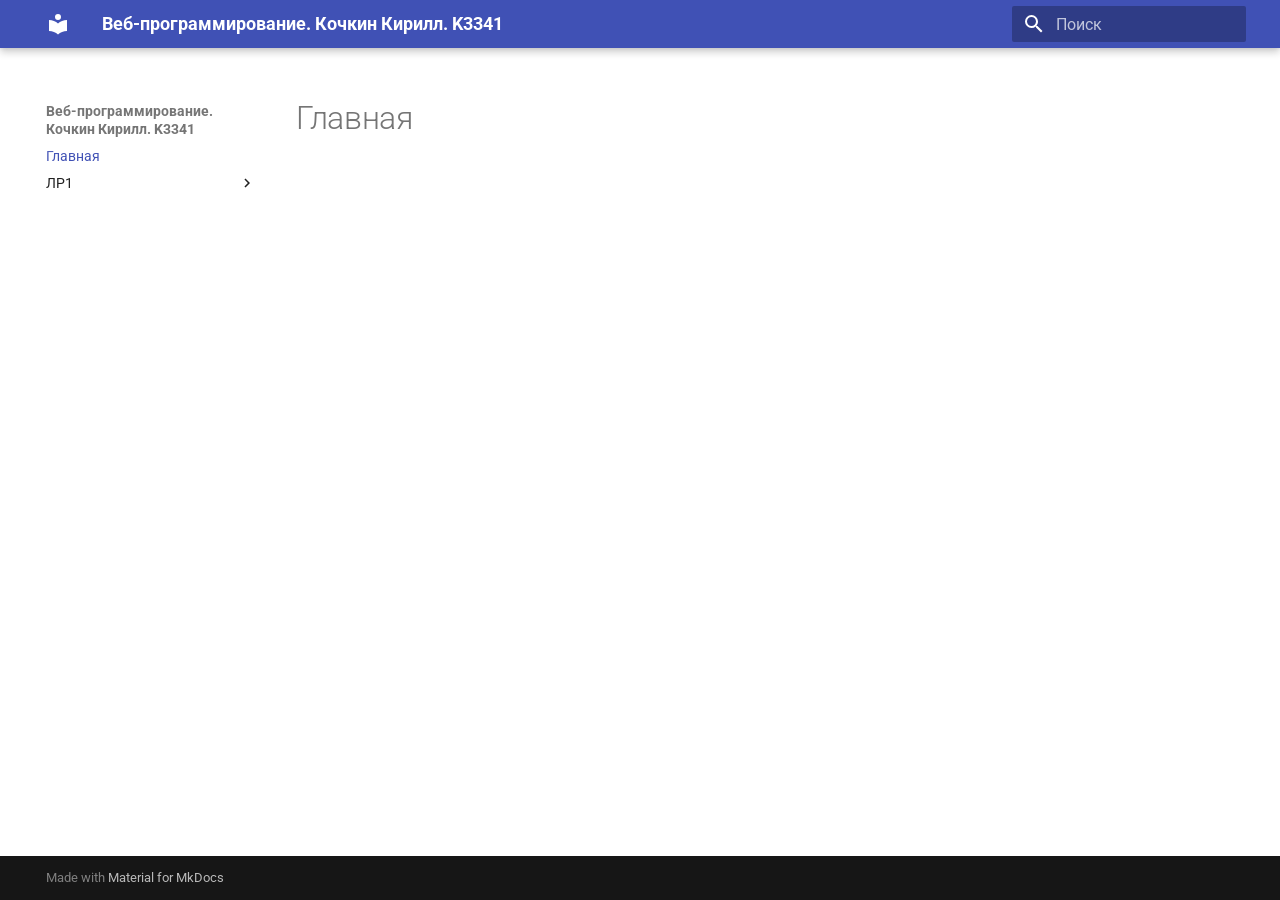
==== index.html @ 4370c022 "Deployed 9b929ec with MkDocs version: 1.6.1" ====
<!doctype html>
<html lang="ru" class="no-js">
  <head>
    
      <meta charset="utf-8">
      <meta name="viewport" content="width=device-width,initial-scale=1">
      
      
      
      
      
        <link rel="next" href="lr1/report/">
      
      
        
      
      
      <link rel="icon" href="assets/images/favicon.png">
      <meta name="generator" content="mkdocs-1.6.1, mkdocs-material-9.7.7">
    
    
      
        <title>Веб-программирование. Кочкин Кирилл. K3341</title>
      
    
    
      <link rel="stylesheet" href="assets/stylesheets/main.ec1eaa64.min.css">
      
      


    
    
      
    
    
      
        
        
        <link rel="preconnect" href="https://fonts.gstatic.com" crossorigin>
        <link rel="stylesheet" href="https://fonts.googleapis.com/css?family=Roboto:300,300i,400,400i,700,700i%7CRoboto+Mono:400,400i,700,700i&display=fallback">
        <style>:root{--md-text-font:"Roboto";--md-code-font:"Roboto Mono"}</style>
      
    
    
    <script>__md_scope=new URL(".",location),__md_hash=e=>[...e].reduce(((e,_)=>(e<<5)-e+_.charCodeAt(0)),0),__md_get=(e,_=localStorage,t=__md_scope)=>JSON.parse(_.getItem(t.pathname+"."+e)),__md_set=(e,_,t=localStorage,a=__md_scope)=>{try{t.setItem(a.pathname+"."+e,JSON.stringify(_))}catch(e){}}</script>
    
      

    
    
  </head>
  
  
    <body dir="ltr">
  
    
    <input class="md-toggle" data-md-toggle="drawer" type="checkbox" id="__drawer" autocomplete="off">
    <input class="md-toggle" data-md-toggle="search" type="checkbox" id="__search" autocomplete="off">
    <label class="md-overlay" for="__drawer"></label>
    <div data-md-component="skip">
      
    </div>
    <div data-md-component="announce">
      
    </div>
    
    
      

  

<header class="md-header md-header--shadow" data-md-component="header">
  <nav class="md-header__inner md-grid" aria-label="Верхний колонтитул">
    <a href="." title="Веб-программирование. Кочкин Кирилл. K3341" class="md-header__button md-logo" aria-label="Веб-программирование. Кочкин Кирилл. K3341" data-md-component="logo">
      
  
  <svg xmlns="http://www.w3.org/2000/svg" viewBox="0 0 24 24"><path d="M12 8a3 3 0 0 0 3-3 3 3 0 0 0-3-3 3 3 0 0 0-3 3 3 3 0 0 0 3 3m0 3.54C9.64 9.35 6.5 8 3 8v11c3.5 0 6.64 1.35 9 3.54 2.36-2.19 5.5-3.54 9-3.54V8c-3.5 0-6.64 1.35-9 3.54"/></svg>

    </a>
    <label class="md-header__button md-icon" for="__drawer">
      
      <svg xmlns="http://www.w3.org/2000/svg" viewBox="0 0 24 24"><path d="M3 6h18v2H3zm0 5h18v2H3zm0 5h18v2H3z"/></svg>
    </label>
    <div class="md-header__title" data-md-component="header-title">
      <div class="md-header__ellipsis">
        <div class="md-header__topic">
          <span class="md-ellipsis">
            Веб-программирование. Кочкин Кирилл. K3341
          </span>
        </div>
        <div class="md-header__topic" data-md-component="header-topic">
          <span class="md-ellipsis">
            
              Главная
            
          </span>
        </div>
      </div>
    </div>
    
    
      <script>var palette=__md_get("__palette");if(palette&&palette.color){if("(prefers-color-scheme)"===palette.color.media){var media=matchMedia("(prefers-color-scheme: light)"),input=document.querySelector(media.matches?"[data-md-color-media='(prefers-color-scheme: light)']":"[data-md-color-media='(prefers-color-scheme: dark)']");palette.color.media=input.getAttribute("data-md-color-media"),palette.color.scheme=input.getAttribute("data-md-color-scheme"),palette.color.primary=input.getAttribute("data-md-color-primary"),palette.color.accent=input.getAttribute("data-md-color-accent")}for(var[key,value]of Object.entries(palette.color))document.body.setAttribute("data-md-color-"+key,value)}</script>
    
    
    
      
      
        <label class="md-header__button md-icon" for="__search">
          
          <svg xmlns="http://www.w3.org/2000/svg" viewBox="0 0 24 24"><path d="M9.5 3A6.5 6.5 0 0 1 16 9.5c0 1.61-.59 3.09-1.56 4.23l.27.27h.79l5 5-1.5 1.5-5-5v-.79l-.27-.27A6.52 6.52 0 0 1 9.5 16 6.5 6.5 0 0 1 3 9.5 6.5 6.5 0 0 1 9.5 3m0 2C7 5 5 7 5 9.5S7 14 9.5 14 14 12 14 9.5 12 5 9.5 5"/></svg>
        </label>
        <div class="md-search" data-md-component="search" role="dialog">
  <label class="md-search__overlay" for="__search"></label>
  <div class="md-search__inner" role="search">
    <form class="md-search__form" name="search">
      <input type="text" class="md-search__input" name="query" aria-label="Поиск" placeholder="Поиск" autocapitalize="off" autocorrect="off" autocomplete="off" spellcheck="false" data-md-component="search-query" required>
      <label class="md-search__icon md-icon" for="__search">
        
        <svg xmlns="http://www.w3.org/2000/svg" viewBox="0 0 24 24"><path d="M9.5 3A6.5 6.5 0 0 1 16 9.5c0 1.61-.59 3.09-1.56 4.23l.27.27h.79l5 5-1.5 1.5-5-5v-.79l-.27-.27A6.52 6.52 0 0 1 9.5 16 6.5 6.5 0 0 1 3 9.5 6.5 6.5 0 0 1 9.5 3m0 2C7 5 5 7 5 9.5S7 14 9.5 14 14 12 14 9.5 12 5 9.5 5"/></svg>
        
        <svg xmlns="http://www.w3.org/2000/svg" viewBox="0 0 24 24"><path d="M20 11v2H8l5.5 5.5-1.42 1.42L4.16 12l7.92-7.92L13.5 5.5 8 11z"/></svg>
      </label>
      <nav class="md-search__options" aria-label="Поиск">
        
        <button type="reset" class="md-search__icon md-icon" title="Очистить" aria-label="Очистить" tabindex="-1">
          
          <svg xmlns="http://www.w3.org/2000/svg" viewBox="0 0 24 24"><path d="M19 6.41 17.59 5 12 10.59 6.41 5 5 6.41 10.59 12 5 17.59 6.41 19 12 13.41 17.59 19 19 17.59 13.41 12z"/></svg>
        </button>
      </nav>
      
    </form>
    <div class="md-search__output">
      <div class="md-search__scrollwrap" tabindex="0" data-md-scrollfix>
        <div class="md-search-result" data-md-component="search-result">
          <div class="md-search-result__meta">
            Инициализация поиска
          </div>
          <ol class="md-search-result__list" role="presentation"></ol>
        </div>
      </div>
    </div>
  </div>
</div>
      
    
    
  </nav>
  
</header>
    
    <div class="md-container" data-md-component="container">
      
      
        
          
        
      
      <main class="md-main" data-md-component="main">
        <div class="md-main__inner md-grid">
          
            
              
              <div class="md-sidebar md-sidebar--primary" data-md-component="sidebar" data-md-type="navigation" >
                <div class="md-sidebar__scrollwrap">
                  <div class="md-sidebar__inner">
                    



<nav class="md-nav md-nav--primary" aria-label="Навигация" data-md-level="0">
  <label class="md-nav__title" for="__drawer">
    <a href="." title="Веб-программирование. Кочкин Кирилл. K3341" class="md-nav__button md-logo" aria-label="Веб-программирование. Кочкин Кирилл. K3341" data-md-component="logo">
      
  
  <svg xmlns="http://www.w3.org/2000/svg" viewBox="0 0 24 24"><path d="M12 8a3 3 0 0 0 3-3 3 3 0 0 0-3-3 3 3 0 0 0-3 3 3 3 0 0 0 3 3m0 3.54C9.64 9.35 6.5 8 3 8v11c3.5 0 6.64 1.35 9 3.54 2.36-2.19 5.5-3.54 9-3.54V8c-3.5 0-6.64 1.35-9 3.54"/></svg>

    </a>
    Веб-программирование. Кочкин Кирилл. K3341
  </label>
  
  <ul class="md-nav__list" data-md-scrollfix>
    
      
      
  
  
    
  
  
  
    <li class="md-nav__item md-nav__item--active">
      
      <input class="md-nav__toggle md-toggle" type="checkbox" id="__toc">
      
      
      
      <a href="." class="md-nav__link md-nav__link--active">
        
  
  
  <span class="md-ellipsis">
    
  
    Главная
  

    
  </span>
  
  

      </a>
      
    </li>
  

    
      
      
  
  
  
  
    
    
    
    
    
    <li class="md-nav__item md-nav__item--nested">
      
        
        
        <input class="md-nav__toggle md-toggle " type="checkbox" id="__nav_2" >
        
          
          <label class="md-nav__link" for="__nav_2" id="__nav_2_label" tabindex="0">
            
  
  
  <span class="md-ellipsis">
    
  
    ЛР1
  

    
  </span>
  
  

            <span class="md-nav__icon md-icon"></span>
          </label>
        
        <nav class="md-nav" data-md-level="1" aria-labelledby="__nav_2_label" aria-expanded="false">
          <label class="md-nav__title" for="__nav_2">
            <span class="md-nav__icon md-icon"></span>
            
  
    ЛР1
  

          </label>
          <ul class="md-nav__list" data-md-scrollfix>
            
              
                
  
  
  
  
    <li class="md-nav__item">
      <a href="lr1/report/" class="md-nav__link">
        
  
  
  <span class="md-ellipsis">
    
  
    Отчёт
  

    
  </span>
  
  

      </a>
    </li>
  

              
            
          </ul>
        </nav>
      
    </li>
  

    
  </ul>
</nav>
                  </div>
                </div>
              </div>
            
            
              
              <div class="md-sidebar md-sidebar--secondary" data-md-component="sidebar" data-md-type="toc" >
                <div class="md-sidebar__scrollwrap">
                  <div class="md-sidebar__inner">
                    

<nav class="md-nav md-nav--secondary" aria-label="Содержание">
  
  
  
  
</nav>
                  </div>
                </div>
              </div>
            
          
          
            <div class="md-content" data-md-component="content">
              
              <article class="md-content__inner md-typeset">
                
                  



  <h1>Главная</h1>














                
              </article>
            </div>
          
          
<script>var target=document.getElementById(location.hash.slice(1));target&&target.name&&(target.checked=target.name.startsWith("__tabbed_"))</script>
        </div>
        
      </main>
      
        <footer class="md-footer">
  
  <div class="md-footer-meta md-typeset">
    <div class="md-footer-meta__inner md-grid">
      <div class="md-copyright">
  
  
    Made with
    <a href="https://squidfunk.github.io/mkdocs-material/" target="_blank" rel="noopener">
      Material for MkDocs
    </a>
  
</div>
      
    </div>
  </div>
</footer>
      
    </div>
    <div class="md-dialog" data-md-component="dialog">
      <div class="md-dialog__inner md-typeset"></div>
    </div>
    
    
    
      
      
      <script id="__config" type="application/json">{"annotate": null, "base": ".", "features": [], "search": "assets/javascripts/workers/search.2c215733.min.js", "tags": null, "translations": {"clipboard.copied": "\u0421\u043a\u043e\u043f\u0438\u0440\u043e\u0432\u0430\u043d\u043e \u0432 \u0431\u0443\u0444\u0435\u0440", "clipboard.copy": "\u041a\u043e\u043f\u0438\u0440\u043e\u0432\u0430\u0442\u044c \u0432 \u0431\u0443\u0444\u0435\u0440", "search.result.more.one": "\u0415\u0449\u0451 1 \u043d\u0430 \u044d\u0442\u043e\u0439 \u0441\u0442\u0440\u0430\u043d\u0438\u0446\u0435", "search.result.more.other": "\u0415\u0449\u0451 # \u043d\u0430 \u044d\u0442\u043e\u0439 \u0441\u0442\u0440\u0430\u043d\u0438\u0446\u0435", "search.result.none": "\u0421\u043e\u0432\u043f\u0430\u0434\u0435\u043d\u0438\u0439 \u043d\u0435 \u043d\u0430\u0439\u0434\u0435\u043d\u043e", "search.result.one": "\u041d\u0430\u0439\u0434\u0435\u043d\u043e 1 \u0441\u043e\u0432\u043f\u0430\u0434\u0435\u043d\u0438\u0435", "search.result.other": "\u041d\u0430\u0439\u0434\u0435\u043d\u043e \u0441\u043e\u0432\u043f\u0430\u0434\u0435\u043d\u0438\u0439: #", "search.result.placeholder": "\u041d\u0430\u0447\u043d\u0438\u0442\u0435 \u043f\u0435\u0447\u0430\u0442\u0430\u0442\u044c \u0434\u043b\u044f \u043f\u043e\u0438\u0441\u043a\u0430", "search.result.term.missing": "\u041e\u0442\u0441\u0443\u0442\u0441\u0442\u0432\u0443\u0435\u0442", "select.version": "\u0412\u044b\u0431\u0435\u0440\u0438\u0442\u0435 \u0432\u0435\u0440\u0441\u0438\u044e"}, "version": null}</script>
    
    
      <script src="assets/javascripts/bundle.d7400e89.min.js"></script>
      
    
  </body>
</html>
---- assets/stylesheets/main.ec1eaa64.min.css ----
@charset "UTF-8";html{-webkit-text-size-adjust:none;-moz-text-size-adjust:none;text-size-adjust:none;box-sizing:border-box}*,:after,:before{box-sizing:inherit}@media (prefers-reduced-motion){*,:after,:before{transition:none!important}}body{margin:0}a,button,input,label{-webkit-tap-highlight-color:transparent}a{color:inherit;text-decoration:none}hr{border:0;box-sizing:initial;display:block;height:.05rem;overflow:visible;padding:0}small{font-size:80%}sub,sup{line-height:1em}img{border-style:none}table{border-collapse:initial;border-spacing:0}td,th{font-weight:400;vertical-align:top}button{background:#0000;border:0;font-family:inherit;font-size:inherit;margin:0;padding:0}input{border:0;outline:none}:root{--md-primary-fg-color:#4051b5;--md-primary-fg-color--light:#5d6cc0;--md-primary-fg-color--dark:#303fa1;--md-primary-bg-color:#fff;--md-primary-bg-color--light:#ffffffb3;--md-accent-fg-color:#526cfe;--md-accent-fg-color--transparent:#526cfe1a;--md-accent-bg-color:#fff;--md-accent-bg-color--light:#ffffffb3}[data-md-color-scheme=default]{color-scheme:light}[data-md-color-scheme=default] img[src$="#gh-dark-mode-only"],[data-md-color-scheme=default] img[src$="#only-dark"]{display:none}:root,[data-md-color-scheme=default]{--md-hue:225deg;--md-default-fg-color:#000000de;--md-default-fg-color--light:#0000008a;--md-default-fg-color--lighter:#00000052;--md-default-fg-color--lightest:#00000012;--md-default-bg-color:#fff;--md-default-bg-color--light:#ffffffb3;--md-default-bg-color--lighter:#ffffff4d;--md-default-bg-color--lightest:#ffffff1f;--md-code-fg-color:#36464e;--md-code-bg-color:#f5f5f5;--md-code-bg-color--light:#f5f5f5b3;--md-code-bg-color--lighter:#f5f5f54d;--md-code-hl-color:#4287ff;--md-code-hl-color--light:#4287ff1a;--md-code-hl-number-color:#d52a2a;--md-code-hl-special-color:#db1457;--md-code-hl-function-color:#a846b9;--md-code-hl-constant-color:#6e59d9;--md-code-hl-keyword-color:#3f6ec6;--md-code-hl-string-color:#1c7d4d;--md-code-hl-name-color:var(--md-code-fg-color);--md-code-hl-operator-color:var(--md-default-fg-color--light);--md-code-hl-punctuation-color:var(--md-default-fg-color--light);--md-code-hl-comment-color:var(--md-default-fg-color--light);--md-code-hl-generic-color:var(--md-default-fg-color--light);--md-code-hl-variable-color:var(--md-default-fg-color--light);--md-typeset-color:var(--md-default-fg-color);--md-typeset-a-color:var(--md-primary-fg-color);--md-typeset-del-color:#f5503d26;--md-typeset-ins-color:#0bd57026;--md-typeset-kbd-color:#fafafa;--md-typeset-kbd-accent-color:#fff;--md-typeset-kbd-border-color:#b8b8b8;--md-typeset-mark-color:#ffff0080;--md-typeset-table-color:#0000001f;--md-typeset-table-color--light:rgba(0,0,0,.035);--md-admonition-fg-color:var(--md-default-fg-color);--md-admonition-bg-color:var(--md-default-bg-color);--md-warning-fg-color:#000000de;--md-warning-bg-color:#ff9;--md-footer-fg-color:#fff;--md-footer-fg-color--light:#ffffffb3;--md-footer-fg-color--lighter:#ffffff73;--md-footer-bg-color:#000000de;--md-footer-bg-color--dark:#00000052;--md-shadow-z1:0 0.2rem 0.5rem #0000000d,0 0 0.05rem #0000001a;--md-shadow-z2:0 0.2rem 0.5rem #0000001a,0 0 0.05rem #00000040;--md-shadow-z3:0 0.2rem 0.5rem #0003,0 0 0.05rem #00000059}.md-icon svg{fill:currentcolor;display:block;height:1.2rem;width:1.2rem}body{-webkit-font-smoothing:antialiased;-moz-osx-font-smoothing:grayscale;--md-text-font-family:var(--md-text-font,_),-apple-system,BlinkMacSystemFont,Helvetica,Arial,sans-serif;--md-code-font-family:var(--md-code-font,_),SFMono-Regular,Consolas,Menlo,monospace}aside,body,input{font-feature-settings:"kern","liga";color:var(--md-typeset-color);font-family:var(--md-text-font-family)}code,kbd,pre{font-feature-settings:"kern";font-family:var(--md-code-font-family)}:root{--md-typeset-table-sort-icon:url('data:image/svg+xml;charset=utf-8,<svg xmlns="http://www.w3.org/2000/svg" viewBox="0 0 24 24"><path d="m18 21-4-4h3V7h-3l4-4 4 4h-3v10h3M2 19v-2h10v2M2 13v-2h7v2M2 7V5h4v2z"/></svg>');--md-typeset-table-sort-icon--asc:url('data:image/svg+xml;charset=utf-8,<svg xmlns="http://www.w3.org/2000/svg" viewBox="0 0 24 24"><path d="M19 17h3l-4 4-4-4h3V3h2M2 17h10v2H2M6 5v2H2V5m0 6h7v2H2z"/></svg>');--md-typeset-table-sort-icon--desc:url('data:image/svg+xml;charset=utf-8,<svg xmlns="http://www.w3.org/2000/svg" viewBox="0 0 24 24"><path d="M19 7h3l-4-4-4 4h3v14h2M2 17h10v2H2M6 5v2H2V5m0 6h7v2H2z"/></svg>')}.md-typeset{-webkit-print-color-adjust:exact;color-adjust:exact;font-size:.8rem;line-height:1.6;overflow-wrap:break-word}@media print{.md-typeset{font-size:.68rem}}.md-typeset blockquote,.md-typeset dl,.md-typeset figure,.md-typeset ol,.md-typeset pre,.md-typeset ul{margin-bottom:1em;margin-top:1em}.md-typeset h1{color:var(--md-default-fg-color--light);font-size:2em;line-height:1.3;margin:0 0 1.25em}.md-typeset h1,.md-typeset h2{font-weight:300;letter-spacing:-.01em}.md-typeset h2{font-size:1.5625em;line-height:1.4;margin:1.6em 0 .64em}.md-typeset h3{font-size:1.25em;font-weight:400;letter-spacing:-.01em;line-height:1.5;margin:1.6em 0 .8em}.md-typeset h2+h3{margin-top:.8em}.md-typeset h4{font-weight:700;letter-spacing:-.01em;margin:1em 0}.md-typeset h5,.md-typeset h6{color:var(--md-default-fg-color--light);font-size:.8em;font-weight:700;letter-spacing:-.01em;margin:1.25em 0}.md-typeset h5{text-transform:uppercase}.md-typeset h5 code{text-transform:none}.md-typeset hr{border-bottom:.05rem solid var(--md-default-fg-color--lightest);display:flow-root;margin:1.5em 0}.md-typeset a{color:var(--md-typeset-a-color);word-break:break-word}.md-typeset a,.md-typeset a:before{transition:color 125ms}.md-typeset a:focus,.md-typeset a:hover{color:var(--md-accent-fg-color)}.md-typeset a:focus code,.md-typeset a:hover code{background-color:var(--md-accent-fg-color--transparent);color:var(--md-accent-fg-color)}.md-typeset a code{color:var(--md-typeset-a-color)}.md-typeset a.focus-visible{outline-color:var(--md-accent-fg-color);outline-offset:.2rem}.md-typeset code,.md-typeset kbd,.md-typeset pre{color:var(--md-code-fg-color);direction:ltr;font-variant-ligatures:none;transition:background-color 125ms}@media print{.md-typeset code,.md-typeset kbd,.md-typeset pre{white-space:pre-wrap}}.md-typeset code{background-color:var(--md-code-bg-color);border-radius:.1rem;-webkit-box-decoration-break:clone;box-decoration-break:clone;font-size:.85em;padding:0 .2941176471em;transition:color 125ms,background-color 125ms;word-break:break-word}.md-typeset code:not(.focus-visible){-webkit-tap-highlight-color:transparent;outline:none}.md-typeset pre{display:flow-root;line-height:1.4;position:relative}.md-typeset pre>code{-webkit-box-decoration-break:slice;box-decoration-break:slice;box-shadow:none;display:block;margin:0;outline-color:var(--md-accent-fg-color);overflow:auto;padding:.7720588235em 1.1764705882em;scrollbar-color:var(--md-default-fg-color--lighter) #0000;scrollbar-width:thin;touch-action:auto;word-break:normal}.md-typeset pre>code:hover{scrollbar-color:var(--md-accent-fg-color) #0000}.md-typeset pre>code::-webkit-scrollbar{height:.2rem;width:.2rem}.md-typeset pre>code::-webkit-scrollbar-thumb{background-color:var(--md-default-fg-color--lighter)}.md-typeset pre>code::-webkit-scrollbar-thumb:hover{background-color:var(--md-accent-fg-color)}.md-typeset kbd{background-color:var(--md-typeset-kbd-color);border-radius:.1rem;box-shadow:0 .1rem 0 .05rem var(--md-typeset-kbd-border-color),0 .1rem 0 var(--md-typeset-kbd-border-color),0 -.1rem .2rem var(--md-typeset-kbd-accent-color) inset;color:var(--md-default-fg-color);display:inline-block;font-size:.75em;padding:0 .6666666667em;vertical-align:text-top;word-break:break-word}.md-typeset mark{background-color:var(--md-typeset-mark-color);-webkit-box-decoration-break:clone;box-decoration-break:clone;color:inherit;word-break:break-word}.md-typeset abbr{cursor:help;text-decoration:none}.md-typeset [data-preview],.md-typeset abbr{border-bottom:.05rem dotted var(--md-default-fg-color--light)}.md-typeset small{opacity:.75}[dir=ltr] .md-typeset sub,[dir=ltr] .md-typeset sup{margin-left:.078125em}[dir=rtl] .md-typeset sub,[dir=rtl] .md-typeset sup{margin-right:.078125em}[dir=ltr] .md-typeset blockquote{padding-left:.6rem}[dir=rtl] .md-typeset blockquote{padding-right:.6rem}[dir=ltr] .md-typeset blockquote{border-left:.2rem solid var(--md-default-fg-color--lighter)}[dir=rtl] .md-typeset blockquote{border-right:.2rem solid var(--md-default-fg-color--lighter)}.md-typeset blockquote{color:var(--md-default-fg-color--light);margin-left:0;margin-right:0}.md-typeset ul{list-style-type:disc}.md-typeset ul[type]{list-style-type:revert-layer}[dir=ltr] .md-typeset ol,[dir=ltr] .md-typeset ul{margin-left:.625em}[dir=rtl] .md-typeset ol,[dir=rtl] .md-typeset ul{margin-right:.625em}.md-typeset ol,.md-typeset ul{padding:0}.md-typeset ol:not([hidden]),.md-typeset ul:not([hidden]){display:flow-root}.md-typeset ol ol,.md-typeset ul ol{list-style-type:lower-alpha}.md-typeset ol ol ol,.md-typeset ul ol ol{list-style-type:lower-roman}.md-typeset ol ol ol ol,.md-typeset ul ol ol ol{list-style-type:upper-alpha}.md-typeset ol ol ol ol ol,.md-typeset ul ol ol ol ol{list-style-type:upper-roman}.md-typeset ol[type],.md-typeset ul[type]{list-style-type:revert-layer}[dir=ltr] .md-typeset ol li,[dir=ltr] .md-typeset ul li{margin-left:1.25em}[dir=rtl] .md-typeset ol li,[dir=rtl] .md-typeset ul li{margin-right:1.25em}.md-typeset ol li,.md-typeset ul li{margin-bottom:.5em}.md-typeset ol li blockquote,.md-typeset ol li p,.md-typeset ul li blockquote,.md-typeset ul li p{margin:.5em 0}.md-typeset ol li:last-child,.md-typeset ul li:last-child{margin-bottom:0}[dir=ltr] .md-typeset ol li ol,[dir=ltr] .md-typeset ol li ul,[dir=ltr] .md-typeset ul li ol,[dir=ltr] .md-typeset ul li ul{margin-left:.625em}[dir=rtl] .md-typeset ol li ol,[dir=rtl] .md-typeset ol li ul,[dir=rtl] .md-typeset ul li ol,[dir=rtl] .md-typeset ul li ul{margin-right:.625em}.md-typeset ol li ol,.md-typeset ol li ul,.md-typeset ul li ol,.md-typeset ul li ul{margin-bottom:.5em;margin-top:.5em}[dir=ltr] .md-typeset dd{margin-left:1.875em}[dir=rtl] .md-typeset dd{margin-right:1.875em}.md-typeset dd{margin-bottom:1.5em;margin-top:1em}.md-typeset img,.md-typeset svg,.md-typeset video{height:auto;max-width:100%}.md-typeset img[align=left]{margin:1em 1em 1em 0}.md-typeset img[align=right]{margin:1em 0 1em 1em}.md-typeset img[align]:only-child{margin-top:0}.md-typeset figure{display:flow-root;margin:1em auto;max-width:100%;text-align:center;width:fit-content}.md-typeset figure img{display:block;margin:0 auto}.md-typeset figcaption{font-style:italic;margin:1em auto;max-width:24rem}.md-typeset iframe{max-width:100%}.md-typeset table:not([class]){background-color:var(--md-default-bg-color);border:.05rem solid var(--md-typeset-table-color);border-radius:.1rem;display:inline-block;font-size:.64rem;max-width:100%;overflow:auto;touch-action:auto}@media print{.md-typeset table:not([class]){display:table}}.md-typeset table:not([class])+*{margin-top:1.5em}.md-typeset table:not([class]) td>:first-child,.md-typeset table:not([class]) th>:first-child{margin-top:0}.md-typeset table:not([class]) td>:last-child,.md-typeset table:not([class]) th>:last-child{margin-bottom:0}.md-typeset table:not([class]) td:not([align]),.md-typeset table:not([class]) th:not([align]){text-align:left}[dir=rtl] .md-typeset table:not([class]) td:not([align]),[dir=rtl] .md-typeset table:not([class]) th:not([align]){text-align:right}.md-typeset table:not([class]) th{font-weight:700;min-width:5rem;padding:.9375em 1.25em;vertical-align:top}.md-typeset table:not([class]) td{border-top:.05rem solid var(--md-typeset-table-color);padding:.9375em 1.25em;vertical-align:top}.md-typeset table:not([class]) tbody tr{transition:background-color 125ms}.md-typeset table:not([class]) tbody tr:hover{background-color:var(--md-typeset-table-color--light);box-shadow:0 .05rem 0 var(--md-default-bg-color) inset}.md-typeset table:not([class]) a{word-break:normal}.md-typeset table th[role=columnheader]{cursor:pointer}[dir=ltr] .md-typeset table th[role=columnheader]:after{margin-left:.5em}[dir=rtl] .md-typeset table th[role=columnheader]:after{margin-right:.5em}.md-typeset table th[role=columnheader]:after{content:"";display:inline-block;height:1.2em;-webkit-mask-image:var(--md-typeset-table-sort-icon);mask-image:var(--md-typeset-table-sort-icon);-webkit-mask-repeat:no-repeat;mask-repeat:no-repeat;-webkit-mask-size:contain;mask-size:contain;transition:background-color 125ms;vertical-align:text-bottom;width:1.2em}.md-typeset table th[role=columnheader]:hover:after{background-color:var(--md-default-fg-color--lighter)}.md-typeset table th[role=columnheader][aria-sort=ascending]:after{background-color:var(--md-default-fg-color--light);-webkit-mask-image:var(--md-typeset-table-sort-icon--asc);mask-image:var(--md-typeset-table-sort-icon--asc)}.md-typeset table th[role=columnheader][aria-sort=descending]:after{background-color:var(--md-default-fg-color--light);-webkit-mask-image:var(--md-typeset-table-sort-icon--desc);mask-image:var(--md-typeset-table-sort-icon--desc)}.md-typeset__scrollwrap{margin:1em -.8rem;overflow-x:auto;touch-action:auto}.md-typeset__table{display:inline-block;margin-bottom:.5em;padding:0 .8rem}@media print{.md-typeset__table{display:block}}html .md-typeset__table table{display:table;margin:0;overflow:hidden;width:100%}@media screen and (max-width:44.984375em){.md-content__inner>pre{margin:1em -.8rem}.md-content__inner>pre code{border-radius:0}}.md-typeset .md-author{border-radius:100%;display:block;flex-shrink:0;height:1.6rem;overflow:hidden;position:relative;transition:color 125ms,transform 125ms;width:1.6rem}.md-typeset .md-author img{display:block}.md-typeset .md-author--more{background:var(--md-default-fg-color--lightest);color:var(--md-default-fg-color--lighter);font-size:.6rem;font-weight:700;line-height:1.6rem;text-align:center}.md-typeset .md-author--long{height:2.4rem;width:2.4rem}.md-typeset a.md-author{transform:scale(1)}.md-typeset a.md-author img{border-radius:100%;filter:grayscale(100%) opacity(75%);transition:filter 125ms}.md-typeset a.md-author:focus,.md-typeset a.md-author:hover{transform:scale(1.1);z-index:1}.md-typeset a.md-author:focus img,.md-typeset a.md-author:hover img{filter:grayscale(0)}.md-banner{background-color:var(--md-footer-bg-color);color:var(--md-footer-fg-color);overflow:auto}@media print{.md-banner{display:none}}.md-banner--warning{background-color:var(--md-warning-bg-color);color:var(--md-warning-fg-color)}.md-banner__inner{font-size:.7rem;margin:.6rem auto;padding:0 .8rem}[dir=ltr] .md-banner__button{float:right}[dir=rtl] .md-banner__button{float:left}.md-banner__button{color:inherit;cursor:pointer;transition:opacity .25s}.no-js .md-banner__button{display:none}.md-banner__button:hover{opacity:.7}html{font-size:125%;height:100%;overflow-x:hidden}@media screen and (min-width:100em){html{font-size:137.5%}}@media screen and (min-width:125em){html{font-size:150%}}body{background-color:var(--md-default-bg-color);display:flex;flex-direction:column;font-size:.5rem;min-height:100%;position:relative;width:100%}@media print{body{display:block}}@media screen and (max-width:59.984375em){body[data-md-scrolllock]{position:fixed}}.md-grid{margin-left:auto;margin-right:auto;max-width:61rem}.md-container{display:flex;flex-direction:column;flex-grow:1}@media print{.md-container{display:block}}.md-main{flex-grow:1}.md-main__inner{display:flex;height:100%;margin-top:1.5rem}.md-ellipsis{overflow:hidden;text-overflow:ellipsis}.md-toggle{display:none}.md-option{height:0;opacity:0;position:absolute;width:0}.md-option:checked+label:not([hidden]){display:block}.md-option.focus-visible+label{outline-color:var(--md-accent-fg-color);outline-style:auto}.md-skip{background-color:var(--md-default-fg-color);border-radius:.1rem;color:var(--md-default-bg-color);font-size:.64rem;margin:.5rem;opacity:0;outline-color:var(--md-accent-fg-color);padding:.3rem .5rem;position:fixed;transform:translateY(.4rem);z-index:-1}.md-skip:focus{opacity:1;transform:translateY(0);transition:transform .25s cubic-bezier(.4,0,.2,1),opacity 175ms 75ms;z-index:10}@page{margin:25mm}:root{--md-clipboard-icon:url('data:image/svg+xml;charset=utf-8,<svg xmlns="http://www.w3.org/2000/svg" viewBox="0 0 24 24"><path d="M19 21H8V7h11m0-2H8a2 2 0 0 0-2 2v14a2 2 0 0 0 2 2h11a2 2 0 0 0 2-2V7a2 2 0 0 0-2-2m-3-4H4a2 2 0 0 0-2 2v14h2V3h12z"/></svg>')}.md-clipboard{border-radius:.1rem;color:var(--md-default-fg-color--lightest);cursor:pointer;height:1.5em;outline-color:var(--md-accent-fg-color);outline-offset:.1rem;transition:color .25s;width:1.5em;z-index:1}@media print{.md-clipboard{display:none}}.md-clipboard:not(.focus-visible){-webkit-tap-highlight-color:transparent;outline:none}:hover>.md-clipboard{color:var(--md-default-fg-color--light)}.md-clipboard:focus,.md-clipboard:hover{color:var(--md-accent-fg-color)}.md-clipboard:after{background-color:currentcolor;content:"";display:block;height:1.125em;margin:0 auto;-webkit-mask-image:var(--md-clipboard-icon);mask-image:var(--md-clipboard-icon);-webkit-mask-position:center;mask-position:center;-webkit-mask-repeat:no-repeat;mask-repeat:no-repeat;-webkit-mask-size:contain;mask-size:contain;width:1.125em}.md-clipboard--inline{cursor:pointer}.md-clipboard--inline code{transition:color .25s,background-color .25s}.md-clipboard--inline:focus code,.md-clipboard--inline:hover code{background-color:var(--md-accent-fg-color--transparent);color:var(--md-accent-fg-color)}:root{--md-code-select-icon:url('data:image/svg+xml;charset=utf-8,<svg xmlns="http://www.w3.org/2000/svg" viewBox="0 0 24 24"><path d="M19 19h-4v2h4c1.1 0 2-.9 2-2v-4h-2m0-12h-4v2h4v4h2V5c0-1.1-.9-2-2-2M5 5h4V3H5c-1.1 0-2 .9-2 2v4h2m0 6H3v4c0 1.1.9 2 2 2h4v-2H5zm2-4h2v2H7zm4 0h2v2h-2zm4 0h2v2h-2zM7 7h2v2H7zm4 0h2v2h-2zm4 0h2v2h-2zm-8 8h2v2H7zm4 0h2v2h-2zm4 0h2v2h-2z"/></svg>');--md-code-copy-icon:url('data:image/svg+xml;charset=utf-8,<svg xmlns="http://www.w3.org/2000/svg" viewBox="0 0 24 24"><path d="M19 21H8V7h11m0-2H8a2 2 0 0 0-2 2v14a2 2 0 0 0 2 2h11a2 2 0 0 0 2-2V7a2 2 0 0 0-2-2m-3-4H4a2 2 0 0 0-2 2v14h2V3h12z"/></svg>')}.md-typeset .md-code__content{display:grid}.md-code__nav{background-color:var(--md-code-bg-color--lighter);border-radius:.1rem;display:flex;gap:.2rem;padding:.2rem;position:absolute;right:.25em;top:.25em;transition:background-color .25s;z-index:1}:hover>.md-code__nav{background-color:var(--md-code-bg-color--light)}.md-code__button{color:var(--md-default-fg-color--lightest);cursor:pointer;display:block;height:1.5em;outline-color:var(--md-accent-fg-color);outline-offset:.1rem;transition:color .25s;width:1.5em}:hover>*>.md-code__button{color:var(--md-default-fg-color--light)}.md-code__button.focus-visible,.md-code__button:hover{color:var(--md-accent-fg-color)}.md-code__button--active{color:var(--md-default-fg-color)!important}.md-code__button:after{background-color:currentcolor;content:"";display:block;height:1.125em;margin:0 auto;-webkit-mask-position:center;mask-position:center;-webkit-mask-repeat:no-repeat;mask-repeat:no-repeat;-webkit-mask-size:contain;mask-size:contain;width:1.125em}.md-code__button[data-md-type=select]:after{-webkit-mask-image:var(--md-code-select-icon);mask-image:var(--md-code-select-icon)}.md-code__button[data-md-type=copy]:after{-webkit-mask-image:var(--md-code-copy-icon);mask-image:var(--md-code-copy-icon)}@keyframes consent{0%{opacity:0;transform:translateY(100%)}to{opacity:1;transform:translateY(0)}}@keyframes overlay{0%{opacity:0}to{opacity:1}}.md-consent__overlay{animation:overlay .25s both;-webkit-backdrop-filter:blur(.1rem);backdrop-filter:blur(.1rem);background-color:#0000008a;height:100%;opacity:1;position:fixed;top:0;width:100%;z-index:5}.md-consent__inner{animation:consent .5s cubic-bezier(.1,.7,.1,1) both;background-color:var(--md-default-bg-color);border:0;border-radius:.1rem;bottom:0;box-shadow:0 0 .2rem #0000001a,0 .2rem .4rem #0003;max-height:100%;overflow:auto;padding:0;position:fixed;width:100%;z-index:5}.md-consent__form{padding:.8rem}.md-consent__settings{display:none;margin:1em 0}input:checked+.md-consent__settings{display:block}.md-consent__controls{margin-bottom:.8rem}.md-typeset .md-consent__controls .md-button{display:inline}@media screen and (max-width:44.984375em){.md-typeset .md-consent__controls .md-button{display:block;margin-top:.4rem;text-align:center;width:100%}}.md-consent label{cursor:pointer}.md-content{flex-grow:1;min-width:0}.md-content__inner{margin:0 .8rem 1.2rem;padding-top:.6rem}@media screen and (min-width:76.25em){[dir=ltr] .md-sidebar--primary:not([hidden])~.md-content>.md-content__inner{margin-left:1.2rem}[dir=ltr] .md-sidebar--secondary:not([hidden])~.md-content>.md-content__inner,[dir=rtl] .md-sidebar--primary:not([hidden])~.md-content>.md-content__inner{margin-right:1.2rem}[dir=rtl] .md-sidebar--secondary:not([hidden])~.md-content>.md-content__inner{margin-left:1.2rem}}.md-content__inner:before{content:"";display:block;height:.4rem}.md-content__inner>:last-child{margin-bottom:0}[dir=ltr] .md-content__button{float:right}[dir=rtl] .md-content__button{float:left}[dir=ltr] .md-content__button{margin-left:.4rem}[dir=rtl] .md-content__button{margin-right:.4rem}.md-content__button{margin:.4rem 0;padding:0}@media print{.md-content__button{display:none}}.md-typeset .md-content__button{color:var(--md-default-fg-color--lighter)}.md-content__button svg{display:inline;vertical-align:top}[dir=rtl] .md-content__button svg{transform:scaleX(-1)}[dir=ltr] .md-dialog{right:.8rem}[dir=rtl] .md-dialog{left:.8rem}.md-dialog{background-color:var(--md-default-fg-color);border-radius:.1rem;bottom:.8rem;box-shadow:var(--md-shadow-z3);min-width:11.1rem;opacity:0;padding:.4rem .6rem;pointer-events:none;position:fixed;transform:translateY(100%);transition:transform 0ms .4s,opacity .4s;z-index:4}@media print{.md-dialog{display:none}}.md-dialog--active{opacity:1;pointer-events:auto;transform:translateY(0);transition:transform .4s cubic-bezier(.075,.85,.175,1),opacity .4s}.md-dialog__inner{color:var(--md-default-bg-color);font-size:.7rem}.md-feedback{margin:2em 0 1em;text-align:center}.md-feedback fieldset{border:none;margin:0;padding:0}.md-feedback__title{font-weight:700;margin:1em auto}.md-feedback__inner{position:relative}.md-feedback__list{display:flex;flex-wrap:wrap;place-content:baseline center;position:relative}.md-feedback__list:hover .md-icon:not(:disabled){color:var(--md-default-fg-color--lighter)}:disabled .md-feedback__list{min-height:1.8rem}.md-feedback__icon{color:var(--md-default-fg-color--light);cursor:pointer;flex-shrink:0;margin:0 .1rem;transition:color 125ms}.md-feedback__icon:not(:disabled).md-icon:hover{color:var(--md-accent-fg-color)}.md-feedback__icon:disabled{color:var(--md-default-fg-color--lightest);pointer-events:none}.md-feedback__note{opacity:0;position:relative;transform:translateY(.4rem);transition:transform .4s cubic-bezier(.1,.7,.1,1),opacity .15s}.md-feedback__note>*{margin:0 auto;max-width:16rem}:disabled .md-feedback__note{opacity:1;transform:translateY(0)}@media print{.md-feedback{display:none}}.md-footer{background-color:var(--md-footer-bg-color);color:var(--md-footer-fg-color)}@media print{.md-footer{display:none}}.md-footer__inner{justify-content:space-between;overflow:auto;padding:.2rem}.md-footer__inner:not([hidden]){display:flex}.md-footer__link{align-items:end;display:flex;flex-grow:0.01;margin-bottom:.4rem;margin-top:1rem;max-width:100%;outline-color:var(--md-accent-fg-color);overflow:hidden;transition:opacity .25s}.md-footer__link:focus,.md-footer__link:hover{opacity:.7}[dir=rtl] .md-footer__link svg{transform:scaleX(-1)}@media screen and (max-width:44.984375em){.md-footer__link--prev{flex-shrink:0}.md-footer__link--prev .md-footer__title{display:none}}[dir=ltr] .md-footer__link--next{margin-left:auto}[dir=rtl] .md-footer__link--next{margin-right:auto}.md-footer__link--next{text-align:right}[dir=rtl] .md-footer__link--next{text-align:left}.md-footer__title{flex-grow:1;font-size:.9rem;margin-bottom:.7rem;max-width:calc(100% - 2.4rem);padding:0 1rem;white-space:nowrap}.md-footer__button{margin:.2rem;padding:.4rem}.md-footer__direction{font-size:.64rem;opacity:.7}.md-footer-meta{background-color:var(--md-footer-bg-color--dark)}.md-footer-meta__inner{display:flex;flex-wrap:wrap;justify-content:space-between;padding:.2rem}html .md-footer-meta.md-typeset a{color:var(--md-footer-fg-color--light)}html .md-footer-meta.md-typeset a:focus,html .md-footer-meta.md-typeset a:hover{color:var(--md-footer-fg-color)}.md-copyright{color:var(--md-footer-fg-color--lighter);font-size:.64rem;margin:auto .6rem;padding:.4rem 0;width:100%}@media screen and (min-width:45em){.md-copyright{width:auto}}.md-copyright__highlight{color:var(--md-footer-fg-color--light)}.md-social{display:inline-flex;gap:.2rem;margin:0 .4rem;padding:.2rem 0 .6rem}@media screen and (min-width:45em){.md-social{padding:.6rem 0}}.md-social__link{display:inline-block;height:1.6rem;text-align:center;width:1.6rem}.md-social__link:before{line-height:1.9}.md-social__link svg{fill:currentcolor;max-height:.8rem;vertical-align:-25%}.md-typeset .md-button{border:.1rem solid;border-radius:.1rem;color:var(--md-primary-fg-color);cursor:pointer;display:inline-block;font-weight:700;padding:.625em 2em;transition:color 125ms,background-color 125ms,border-color 125ms}.md-typeset .md-button--primary{background-color:var(--md-primary-fg-color);border-color:var(--md-primary-fg-color);color:var(--md-primary-bg-color)}.md-typeset .md-button:focus,.md-typeset .md-button:hover{background-color:var(--md-accent-fg-color);border-color:var(--md-accent-fg-color);color:var(--md-accent-bg-color)}[dir=ltr] .md-typeset .md-input{border-top-left-radius:.1rem}[dir=ltr] .md-typeset .md-input,[dir=rtl] .md-typeset .md-input{border-top-right-radius:.1rem}[dir=rtl] .md-typeset .md-input{border-top-left-radius:.1rem}.md-typeset .md-input{border-bottom:.1rem solid var(--md-default-fg-color--lighter);box-shadow:var(--md-shadow-z1);font-size:.8rem;height:1.8rem;padding:0 .6rem;transition:border .25s,box-shadow .25s}.md-typeset .md-input:focus,.md-typeset .md-input:hover{border-bottom-color:var(--md-accent-fg-color);box-shadow:var(--md-shadow-z2)}.md-typeset .md-input--stretch{width:100%}.md-header{background-color:var(--md-primary-fg-color);box-shadow:0 0 .2rem #0000,0 .2rem .4rem #0000;color:var(--md-primary-bg-color);display:block;left:0;position:sticky;right:0;top:0;z-index:4}@media print{.md-header{display:none}}.md-header[hidden]{transform:translateY(-100%);transition:transform .25s cubic-bezier(.8,0,.6,1),box-shadow .25s}.md-header--shadow{box-shadow:0 0 .2rem #0000001a,0 .2rem .4rem #0003;transition:transform .25s cubic-bezier(.1,.7,.1,1),box-shadow .25s}.md-header__inner{align-items:center;display:flex;padding:0 .2rem}.md-header__button{color:currentcolor;cursor:pointer;margin:.2rem;outline-color:var(--md-accent-fg-color);padding:.4rem;position:relative;transition:opacity .25s;vertical-align:middle;z-index:1}.md-header__button:hover{opacity:.7}.md-header__button:not([hidden]){display:inline-block}.md-header__button:not(.focus-visible){-webkit-tap-highlight-color:transparent;outline:none}.md-header__button.md-logo{margin:.2rem;padding:.4rem}@media screen and (max-width:76.234375em){.md-header__button.md-logo{display:none}}.md-header__button.md-logo img,.md-header__button.md-logo svg{fill:currentcolor;display:block;height:1.2rem;width:auto}@media screen and (min-width:60em){.md-header__button[for=__search]{display:none}}.no-js .md-header__button[for=__search]{display:none}[dir=rtl] .md-header__button[for=__search] svg{transform:scaleX(-1)}@media screen and (min-width:76.25em){.md-header__button[for=__drawer]{display:none}}.md-header__topic{display:flex;max-width:100%;position:absolute;transition:transform .4s cubic-bezier(.1,.7,.1,1),opacity .15s;white-space:nowrap}.md-header__topic+.md-header__topic{opacity:0;pointer-events:none;transform:translateX(1.25rem);transition:transform .4s cubic-bezier(1,.7,.1,.1),opacity .15s;z-index:-1}[dir=rtl] .md-header__topic+.md-header__topic{transform:translateX(-1.25rem)}.md-header__topic:first-child{font-weight:700}[dir=ltr] .md-header__title{margin-left:1rem;margin-right:.4rem}[dir=rtl] .md-header__title{margin-left:.4rem;margin-right:1rem}.md-header__title{flex-grow:1;font-size:.9rem;height:2.4rem;line-height:2.4rem}.md-header__title--active .md-header__topic{opacity:0;pointer-events:none;transform:translateX(-1.25rem);transition:transform .4s cubic-bezier(1,.7,.1,.1),opacity .15s;z-index:-1}[dir=rtl] .md-header__title--active .md-header__topic{transform:translateX(1.25rem)}.md-header__title--active .md-header__topic+.md-header__topic{opacity:1;pointer-events:auto;transform:translateX(0);transition:transform .4s cubic-bezier(.1,.7,.1,1),opacity .15s;z-index:0}.md-header__title>.md-header__ellipsis{height:100%;position:relative;width:100%}.md-header__option{display:flex;flex-shrink:0;max-width:100%;transition:max-width 0ms .25s,opacity .25s .25s;white-space:nowrap}[data-md-toggle=search]:checked~.md-header .md-header__option{max-width:0;opacity:0;transition:max-width 0ms,opacity 0ms}.md-header__option>input{bottom:0}.md-header__source{display:none}@media screen and (min-width:60em){[dir=ltr] .md-header__source{margin-left:1rem}[dir=rtl] .md-header__source{margin-right:1rem}.md-header__source{display:block;max-width:11.7rem;width:11.7rem}}@media screen and (min-width:76.25em){[dir=ltr] .md-header__source{margin-left:1.4rem}[dir=rtl] .md-header__source{margin-right:1.4rem}}.md-meta{color:var(--md-default-fg-color--light);font-size:.7rem;line-height:1.3}.md-meta__list{display:inline-flex;flex-wrap:wrap;list-style:none;margin:0;padding:0}.md-meta__item:not(:last-child):after{content:"·";margin-left:.2rem;margin-right:.2rem}.md-meta__link{color:var(--md-typeset-a-color)}.md-meta__link:focus,.md-meta__link:hover{color:var(--md-accent-fg-color)}.md-draft{background-color:#ff1744;border-radius:.125em;color:#fff;display:inline-block;font-weight:700;padding-left:.5714285714em;padding-right:.5714285714em}:root{--md-nav-icon--prev:url('data:image/svg+xml;charset=utf-8,<svg xmlns="http://www.w3.org/2000/svg" viewBox="0 0 24 24"><path d="M20 11v2H8l5.5 5.5-1.42 1.42L4.16 12l7.92-7.92L13.5 5.5 8 11z"/></svg>');--md-nav-icon--next:url('data:image/svg+xml;charset=utf-8,<svg xmlns="http://www.w3.org/2000/svg" viewBox="0 0 24 24"><path d="M8.59 16.58 13.17 12 8.59 7.41 10 6l6 6-6 6z"/></svg>');--md-toc-icon:url('data:image/svg+xml;charset=utf-8,<svg xmlns="http://www.w3.org/2000/svg" viewBox="0 0 24 24"><path d="M3 9h14V7H3zm0 4h14v-2H3zm0 4h14v-2H3zm16 0h2v-2h-2zm0-10v2h2V7zm0 6h2v-2h-2z"/></svg>')}.md-nav{font-size:.7rem;line-height:1.3}.md-nav__title{color:var(--md-default-fg-color--light);display:block;font-weight:700;overflow:hidden;padding:0 .6rem;text-overflow:ellipsis}.md-nav__title .md-nav__button{display:none}.md-nav__title .md-nav__button img{height:100%;width:auto}.md-nav__title .md-nav__button.md-logo img,.md-nav__title .md-nav__button.md-logo svg{fill:currentcolor;display:block;height:2.4rem;max-width:100%;object-fit:contain;width:auto}.md-nav__list{list-style:none;margin:0;padding:0}.md-nav__link{align-items:flex-start;display:flex;gap:.4rem;margin-top:.625em;scroll-snap-align:start;transition:color 125ms}.md-nav__link--passed,.md-nav__link--passed code{color:var(--md-default-fg-color--light)}.md-nav__item .md-nav__link--active,.md-nav__item .md-nav__link--active code{color:var(--md-typeset-a-color)}.md-nav__link .md-ellipsis{position:relative}.md-nav__link .md-ellipsis code{word-break:normal}[dir=ltr] .md-nav__link .md-icon:last-child{margin-left:auto}[dir=rtl] .md-nav__link .md-icon:last-child{margin-right:auto}.md-nav__link .md-typeset{font-size:.7rem;line-height:1.3}.md-nav__link svg{fill:currentcolor;flex-shrink:0;height:1.3em;position:relative}.md-nav__link[for]:focus,.md-nav__link[for]:hover,.md-nav__link[href]:focus,.md-nav__link[href]:hover{color:var(--md-accent-fg-color);cursor:pointer}.md-nav__link[for]:focus code,.md-nav__link[for]:hover code,.md-nav__link[href]:focus code,.md-nav__link[href]:hover code{background-color:var(--md-accent-fg-color--transparent);color:var(--md-accent-fg-color)}.md-nav__link.focus-visible{outline-color:var(--md-accent-fg-color);outline-offset:.2rem}.md-nav--primary .md-nav__link[for=__toc]{display:none}.md-nav--primary .md-nav__link[for=__toc] .md-icon:after{background-color:currentcolor;display:block;height:100%;-webkit-mask-image:var(--md-toc-icon);mask-image:var(--md-toc-icon);width:100%}.md-nav--primary .md-nav__link[for=__toc]~.md-nav{display:none}.md-nav__container>.md-nav__link{margin-top:0}.md-nav__container>.md-nav__link:first-child{flex-grow:1;min-width:0}.md-nav__icon{flex-shrink:0}.md-nav__source{display:none}@media screen and (max-width:76.234375em){.md-nav--primary,.md-nav--primary .md-nav{background-color:var(--md-default-bg-color);display:flex;flex-direction:column;height:100%;left:0;position:absolute;right:0;top:0;z-index:1}.md-nav--primary .md-nav__item,.md-nav--primary .md-nav__title{font-size:.8rem;line-height:1.5}.md-nav--primary .md-nav__title{background-color:var(--md-default-fg-color--lightest);color:var(--md-default-fg-color--light);cursor:pointer;height:5.6rem;line-height:2.4rem;padding:3rem .8rem .2rem;position:relative;white-space:nowrap}[dir=ltr] .md-nav--primary .md-nav__title .md-nav__icon{left:.4rem}[dir=rtl] .md-nav--primary .md-nav__title .md-nav__icon{right:.4rem}.md-nav--primary .md-nav__title .md-nav__icon{display:block;height:1.2rem;margin:.2rem;position:absolute;top:.4rem;width:1.2rem}.md-nav--primary .md-nav__title .md-nav__icon:after{background-color:currentcolor;content:"";display:block;height:100%;-webkit-mask-image:var(--md-nav-icon--prev);mask-image:var(--md-nav-icon--prev);-webkit-mask-position:center;mask-position:center;-webkit-mask-repeat:no-repeat;mask-repeat:no-repeat;-webkit-mask-size:contain;mask-size:contain;width:100%}.md-nav--primary .md-nav__title~.md-nav__list{background-color:var(--md-default-bg-color);box-shadow:0 .05rem 0 var(--md-default-fg-color--lightest) inset;overflow-y:auto;scroll-snap-type:y mandatory;touch-action:pan-y}.md-nav--primary .md-nav__title~.md-nav__list>:first-child{border-top:0}.md-nav--primary .md-nav__title[for=__drawer]{background-color:var(--md-primary-fg-color);color:var(--md-primary-bg-color);font-weight:700}.md-nav--primary .md-nav__title .md-logo{display:block;left:.2rem;margin:.2rem;padding:.4rem;position:absolute;right:.2rem;top:.2rem}.md-nav--primary .md-nav__list{flex:1}.md-nav--primary .md-nav__item{border-top:.05rem solid var(--md-default-fg-color--lightest)}.md-nav--primary .md-nav__item--active>.md-nav__link{color:var(--md-typeset-a-color)}.md-nav--primary .md-nav__item--active>.md-nav__link:focus,.md-nav--primary .md-nav__item--active>.md-nav__link:hover{color:var(--md-accent-fg-color)}.md-nav--primary .md-nav__link{margin-top:0;padding:.6rem .8rem}.md-nav--primary .md-nav__link svg{margin-top:.1em}.md-nav--primary .md-nav__link>.md-nav__link{padding:0}[dir=ltr] .md-nav--primary .md-nav__link .md-nav__icon{margin-right:-.2rem}[dir=rtl] .md-nav--primary .md-nav__link .md-nav__icon{margin-left:-.2rem}.md-nav--primary .md-nav__link .md-nav__icon{font-size:1.2rem;height:1.2rem;width:1.2rem}.md-nav--primary .md-nav__link .md-nav__icon:after{background-color:currentcolor;content:"";display:block;height:100%;-webkit-mask-image:var(--md-nav-icon--next);mask-image:var(--md-nav-icon--next);-webkit-mask-position:center;mask-position:center;-webkit-mask-repeat:no-repeat;mask-repeat:no-repeat;-webkit-mask-size:contain;mask-size:contain;width:100%}[dir=rtl] .md-nav--primary .md-nav__icon:after{transform:scale(-1)}.md-nav--primary .md-nav--secondary .md-nav{background-color:initial;position:static}[dir=ltr] .md-nav--primary .md-nav--secondary .md-nav .md-nav__link{padding-left:1.4rem}[dir=rtl] .md-nav--primary .md-nav--secondary .md-nav .md-nav__link{padding-right:1.4rem}[dir=ltr] .md-nav--primary .md-nav--secondary .md-nav .md-nav .md-nav__link{padding-left:2rem}[dir=rtl] .md-nav--primary .md-nav--secondary .md-nav .md-nav .md-nav__link{padding-right:2rem}[dir=ltr] .md-nav--primary .md-nav--secondary .md-nav .md-nav .md-nav .md-nav__link{padding-left:2.6rem}[dir=rtl] .md-nav--primary .md-nav--secondary .md-nav .md-nav .md-nav .md-nav__link{padding-right:2.6rem}[dir=ltr] .md-nav--primary .md-nav--secondary .md-nav .md-nav .md-nav .md-nav .md-nav__link{padding-left:3.2rem}[dir=rtl] .md-nav--primary .md-nav--secondary .md-nav .md-nav .md-nav .md-nav .md-nav__link{padding-right:3.2rem}.md-nav--secondary{background-color:initial}.md-nav__toggle~.md-nav{display:flex;opacity:0;transform:translateX(100%);transition:transform .25s cubic-bezier(.8,0,.6,1),opacity 125ms 50ms}[dir=rtl] .md-nav__toggle~.md-nav{transform:translateX(-100%)}.md-nav__toggle:checked~.md-nav{opacity:1;transform:translateX(0);transition:transform .25s cubic-bezier(.4,0,.2,1),opacity 125ms 125ms}.md-nav__toggle:checked~.md-nav>.md-nav__list{backface-visibility:hidden}}@media screen and (max-width:59.984375em){.md-nav--primary .md-nav__link[for=__toc]{display:flex}.md-nav--primary .md-nav__link[for=__toc] .md-icon:after{content:""}.md-nav--primary .md-nav__link[for=__toc]+.md-nav__link{display:none}.md-nav--primary .md-nav__link[for=__toc]~.md-nav{display:flex}.md-nav__source{background-color:var(--md-primary-fg-color--dark);color:var(--md-primary-bg-color);display:block;padding:0 .2rem}}@media screen and (min-width:60em) and (max-width:76.234375em){.md-nav--integrated .md-nav__link[for=__toc]{display:flex}.md-nav--integrated .md-nav__link[for=__toc] .md-icon:after{content:""}.md-nav--integrated .md-nav__link[for=__toc]+.md-nav__link{display:none}.md-nav--integrated .md-nav__link[for=__toc]~.md-nav{display:flex}}@media screen and (min-width:60em){.md-nav{margin-bottom:-.4rem}.md-nav--secondary .md-nav__title{background:var(--md-default-bg-color);box-shadow:0 0 .4rem .4rem var(--md-default-bg-color);position:sticky;top:0;z-index:1}.md-nav--secondary .md-nav__title[for=__toc]{scroll-snap-align:start}.md-nav--secondary .md-nav__title .md-nav__icon{display:none}[dir=ltr] .md-nav--secondary .md-nav__list{padding-left:.6rem}[dir=rtl] .md-nav--secondary .md-nav__list{padding-right:.6rem}.md-nav--secondary .md-nav__list{padding-bottom:.4rem}[dir=ltr] .md-nav--secondary .md-nav__item>.md-nav__link{margin-right:.4rem}[dir=rtl] .md-nav--secondary .md-nav__item>.md-nav__link{margin-left:.4rem}}@media screen and (min-width:76.25em){.md-nav{margin-bottom:-.4rem;transition:max-height .25s cubic-bezier(.86,0,.07,1)}.md-nav--primary .md-nav__title{background:var(--md-default-bg-color);box-shadow:0 0 .4rem .4rem var(--md-default-bg-color);position:sticky;top:0;z-index:1}.md-nav--primary .md-nav__title[for=__drawer]{scroll-snap-align:start}.md-nav--primary .md-nav__title .md-nav__icon{display:none}[dir=ltr] .md-nav--primary .md-nav__list{padding-left:.6rem}[dir=rtl] .md-nav--primary .md-nav__list{padding-right:.6rem}.md-nav--primary .md-nav__list{padding-bottom:.4rem}[dir=ltr] .md-nav--primary .md-nav__item>.md-nav__link{margin-right:.4rem}[dir=rtl] .md-nav--primary .md-nav__item>.md-nav__link{margin-left:.4rem}.md-nav__toggle~.md-nav{display:grid;grid-template-rows:minmax(.4rem,0fr);opacity:0;transition:grid-template-rows .25s cubic-bezier(.86,0,.07,1),opacity .25s,visibility 0ms .25s;visibility:collapse}.md-nav__toggle~.md-nav>.md-nav__list{overflow:hidden}.md-nav__toggle.md-toggle--indeterminate~.md-nav,.md-nav__toggle:checked~.md-nav{grid-template-rows:minmax(.4rem,1fr);opacity:1;transition:grid-template-rows .25s cubic-bezier(.86,0,.07,1),opacity .15s .1s,visibility 0ms;visibility:visible}.md-nav__toggle.md-toggle--indeterminate~.md-nav{transition:none}.md-nav__item--nested>.md-nav>.md-nav__title{display:none}.md-nav__item--section{display:block;margin:1.25em 0}.md-nav__item--section:last-child{margin-bottom:0}.md-nav__item--section>.md-nav__link{font-weight:700}.md-nav__item--section>.md-nav__link[for]{color:var(--md-default-fg-color--light)}.md-nav__item--section>.md-nav__link:not(.md-nav__container){pointer-events:none}.md-nav__item--section>.md-nav__link .md-icon,.md-nav__item--section>.md-nav__link>[for]{display:none}[dir=ltr] .md-nav__item--section>.md-nav{margin-left:-.6rem}[dir=rtl] .md-nav__item--section>.md-nav{margin-right:-.6rem}.md-nav__item--section>.md-nav{display:block;opacity:1;visibility:visible}.md-nav__item--section>.md-nav>.md-nav__list>.md-nav__item{padding:0}.md-nav__icon{border-radius:100%;height:.9rem;transition:background-color .25s;width:.9rem}.md-nav__icon:hover{background-color:var(--md-accent-fg-color--transparent)}.md-nav__icon:after{background-color:currentcolor;border-radius:100%;content:"";display:inline-block;height:100%;-webkit-mask-image:var(--md-nav-icon--next);mask-image:var(--md-nav-icon--next);-webkit-mask-position:center;mask-position:center;-webkit-mask-repeat:no-repeat;mask-repeat:no-repeat;-webkit-mask-size:contain;mask-size:contain;transition:transform .25s;vertical-align:-.1rem;width:100%}[dir=rtl] .md-nav__icon:after{transform:rotate(180deg)}.md-nav__item--nested .md-nav__toggle:checked~.md-nav__link .md-nav__icon:after,.md-nav__item--nested .md-toggle--indeterminate~.md-nav__link .md-nav__icon:after{transform:rotate(90deg)}.md-nav--lifted>.md-nav__list>.md-nav__item,.md-nav--lifted>.md-nav__title{display:none}.md-nav--lifted>.md-nav__list>.md-nav__item--active{display:block}.md-nav--lifted>.md-nav__list>.md-nav__item--active>.md-nav__link{background:var(--md-default-bg-color);box-shadow:0 0 .4rem .4rem var(--md-default-bg-color);margin-top:0;position:sticky;top:0;z-index:1}.md-nav--lifted>.md-nav__list>.md-nav__item--active>.md-nav__link:not(.md-nav__container){pointer-events:none}.md-nav--lifted>.md-nav__list>.md-nav__item--active.md-nav__item--section{margin:0}[dir=ltr] .md-nav--lifted>.md-nav__list>.md-nav__item>.md-nav:not(.md-nav--secondary){margin-left:-.6rem}[dir=rtl] .md-nav--lifted>.md-nav__list>.md-nav__item>.md-nav:not(.md-nav--secondary){margin-right:-.6rem}.md-nav--lifted>.md-nav__list>.md-nav__item>[for]{color:var(--md-default-fg-color--light)}.md-nav--lifted .md-nav[data-md-level="1"]{grid-template-rows:minmax(.4rem,1fr);opacity:1;visibility:visible}[dir=ltr] .md-nav--integrated>.md-nav__list>.md-nav__item--active .md-nav--secondary{border-left:.05rem solid var(--md-primary-fg-color)}[dir=rtl] .md-nav--integrated>.md-nav__list>.md-nav__item--active .md-nav--secondary{border-right:.05rem solid var(--md-primary-fg-color)}.md-nav--integrated>.md-nav__list>.md-nav__item--active .md-nav--secondary{display:block;margin-bottom:1.25em;opacity:1;visibility:visible}.md-nav--integrated>.md-nav__list>.md-nav__item--active .md-nav--secondary>.md-nav__list{overflow:visible;padding-bottom:0}.md-nav--integrated>.md-nav__list>.md-nav__item--active .md-nav--secondary>.md-nav__title{display:none}}.md-pagination{font-size:.8rem;font-weight:700;gap:.4rem}.md-pagination,.md-pagination>*{align-items:center;display:flex;justify-content:center}.md-pagination>*{border-radius:.2rem;height:1.8rem;min-width:1.8rem;text-align:center}.md-pagination__current{background-color:var(--md-default-fg-color--lightest);color:var(--md-default-fg-color--light)}.md-pagination__link{transition:color 125ms,background-color 125ms}.md-pagination__link:focus,.md-pagination__link:hover{background-color:var(--md-accent-fg-color--transparent);color:var(--md-accent-fg-color)}.md-pagination__link:focus svg,.md-pagination__link:hover svg{color:var(--md-accent-fg-color)}.md-pagination__link.focus-visible{outline-color:var(--md-accent-fg-color);outline-offset:.2rem}.md-pagination__link svg{fill:currentcolor;color:var(--md-default-fg-color--lighter);display:block;max-height:100%;width:1.2rem}:root{--md-path-icon:url('data:image/svg+xml;charset=utf-8,<svg xmlns="http://www.w3.org/2000/svg" viewBox="0 0 24 24"><path d="M8.59 16.58 13.17 12 8.59 7.41 10 6l6 6-6 6z"/></svg>')}.md-path{font-size:.7rem;margin:0 .8rem;overflow:auto;padding-top:1.2rem}.md-path:not([hidden]){display:block}@media screen and (min-width:76.25em){.md-path{margin:0 1.2rem}}.md-path__list{align-items:center;display:flex;gap:.2rem;list-style:none;margin:0;padding:0}.md-path__item:not(:first-child){display:inline-flex;gap:.2rem;white-space:nowrap}.md-path__item:not(:first-child):before{background-color:var(--md-default-fg-color--lighter);content:"";display:inline;height:.8rem;-webkit-mask-image:var(--md-path-icon);mask-image:var(--md-path-icon);width:.8rem}.md-path__link{align-items:center;color:var(--md-default-fg-color--light);display:flex}.md-path__link:focus,.md-path__link:hover{color:var(--md-accent-fg-color)}:root{--md-post-pin-icon:url('data:image/svg+xml;charset=utf-8,<svg xmlns="http://www.w3.org/2000/svg" viewBox="0 0 24 24"><path d="M16 12V4h1V2H7v2h1v8l-2 2v2h5.2v6h1.6v-6H18v-2z"/></svg>')}.md-post__back{border-bottom:.05rem solid var(--md-default-fg-color--lightest);margin-bottom:1.2rem;padding-bottom:1.2rem}@media screen and (max-width:76.234375em){.md-post__back{display:none}}[dir=rtl] .md-post__back svg{transform:scaleX(-1)}.md-post__authors{display:flex;flex-direction:column;gap:.6rem;margin:0 .6rem 1.2rem}.md-post .md-post__meta a{transition:color 125ms}.md-post .md-post__meta a:focus,.md-post .md-post__meta a:hover{color:var(--md-accent-fg-color)}.md-post__title{color:var(--md-default-fg-color--light);font-weight:700}.md-post--excerpt{margin-bottom:3.2rem}.md-post--excerpt .md-post__header{align-items:center;display:flex;gap:.6rem;min-height:1.6rem}.md-post--excerpt .md-post__authors{align-items:center;display:inline-flex;flex-direction:row;gap:.2rem;margin:0;min-height:2.4rem}[dir=ltr] .md-post--excerpt .md-post__meta .md-meta__list{margin-right:.4rem}[dir=rtl] .md-post--excerpt .md-post__meta .md-meta__list{margin-left:.4rem}.md-post--excerpt .md-post__content>:first-child{--md-scroll-margin:6rem;margin-top:0}.md-post>.md-nav--secondary{margin:1em 0}.md-pin{background:var(--md-default-fg-color--lightest);border-radius:1rem;margin-top:-.05rem;padding:.2rem}.md-pin:after{background-color:currentcolor;content:"";display:block;height:.6rem;margin:0 auto;-webkit-mask-image:var(--md-post-pin-icon);mask-image:var(--md-post-pin-icon);-webkit-mask-position:center;mask-position:center;-webkit-mask-repeat:no-repeat;mask-repeat:no-repeat;-webkit-mask-size:contain;mask-size:contain;width:.6rem}.md-profile{align-items:center;display:flex;font-size:.7rem;gap:.6rem;line-height:1.4;width:100%}.md-profile__description{flex-grow:1}.md-content--post{display:flex}@media screen and (max-width:76.234375em){.md-content--post{flex-flow:column-reverse}}.md-content--post>.md-content__inner{flex-grow:1;min-width:0}@media screen and (min-width:76.25em){[dir=ltr] .md-content--post>.md-content__inner{margin-left:1.2rem}[dir=rtl] .md-content--post>.md-content__inner{margin-right:1.2rem}}@media screen and (max-width:76.234375em){.md-sidebar.md-sidebar--post{padding:0;position:static;width:100%}.md-sidebar.md-sidebar--post .md-sidebar__scrollwrap{overflow:visible}.md-sidebar.md-sidebar--post .md-sidebar__inner{padding:0}.md-sidebar.md-sidebar--post .md-post__meta{margin-left:.6rem;margin-right:.6rem}.md-sidebar.md-sidebar--post .md-nav__item{border:none;display:inline}.md-sidebar.md-sidebar--post .md-nav__list{display:inline-flex;flex-wrap:wrap;gap:.6rem;padding-bottom:.6rem;padding-top:.6rem}.md-sidebar.md-sidebar--post .md-nav__link{padding:0}.md-sidebar.md-sidebar--post .md-nav{height:auto;margin-bottom:0;position:static}}:root{--md-progress-value:0;--md-progress-delay:400ms}.md-progress{background:var(--md-primary-bg-color);height:.075rem;opacity:min(clamp(0,var(--md-progress-value),1),clamp(0,100 - var(--md-progress-value),1));position:fixed;top:0;transform:scaleX(calc(var(--md-progress-value)*1%));transform-origin:left;transition:transform .5s cubic-bezier(.19,1,.22,1),opacity .25s var(--md-progress-delay);width:100%;z-index:4}:root{--md-search-result-icon:url('data:image/svg+xml;charset=utf-8,<svg xmlns="http://www.w3.org/2000/svg" viewBox="0 0 24 24"><path d="M14 2H6a2 2 0 0 0-2 2v16a2 2 0 0 0 2 2h7c-.41-.25-.8-.56-1.14-.9-.33-.33-.61-.7-.86-1.1H6V4h7v5h5v1.18c.71.16 1.39.43 2 .82V8zm6.31 16.9c1.33-2.11.69-4.9-1.4-6.22-2.11-1.33-4.91-.68-6.22 1.4-1.34 2.11-.69 4.89 1.4 6.22 1.46.93 3.32.93 4.79.02L22 23.39 23.39 22zm-3.81.1a2.5 2.5 0 0 1-2.5-2.5 2.5 2.5 0 0 1 2.5-2.5 2.5 2.5 0 0 1 2.5 2.5 2.5 2.5 0 0 1-2.5 2.5"/></svg>')}.md-search{position:relative}@media screen and (min-width:60em){.md-search{padding:.2rem 0}}.no-js .md-search{display:none}.md-search__overlay{opacity:0;z-index:1}@media screen and (max-width:59.984375em){[dir=ltr] .md-search__overlay{left:-2.2rem}[dir=rtl] .md-search__overlay{right:-2.2rem}.md-search__overlay{background-color:var(--md-default-bg-color);border-radius:1rem;height:2rem;overflow:hidden;pointer-events:none;position:absolute;top:-1rem;transform-origin:center;transition:transform .3s .1s,opacity .2s .2s;width:2rem}[data-md-toggle=search]:checked~.md-header .md-search__overlay{opacity:1;transition:transform .4s,opacity .1s}}@media screen and (min-width:60em){[dir=ltr] .md-search__overlay{left:0}[dir=rtl] .md-search__overlay{right:0}.md-search__overlay{background-color:#0000008a;cursor:pointer;height:0;position:fixed;top:0;transition:width 0ms .25s,height 0ms .25s,opacity .25s;width:0}[data-md-toggle=search]:checked~.md-header .md-search__overlay{height:200vh;opacity:1;transition:width 0ms,height 0ms,opacity .25s;width:100%}}@media screen and (max-width:29.984375em){[data-md-toggle=search]:checked~.md-header .md-search__overlay{transform:scale(45)}}@media screen and (min-width:30em) and (max-width:44.984375em){[data-md-toggle=search]:checked~.md-header .md-search__overlay{transform:scale(60)}}@media screen and (min-width:45em) and (max-width:59.984375em){[data-md-toggle=search]:checked~.md-header .md-search__overlay{transform:scale(75)}}.md-search__inner{backface-visibility:hidden}@media screen and (max-width:59.984375em){[dir=ltr] .md-search__inner{left:0}[dir=rtl] .md-search__inner{right:0}.md-search__inner{height:0;opacity:0;overflow:hidden;position:fixed;top:0;transform:translateX(5%);transition:width 0ms .3s,height 0ms .3s,transform .15s cubic-bezier(.4,0,.2,1) .15s,opacity .15s .15s;width:0;z-index:2}[dir=rtl] .md-search__inner{transform:translateX(-5%)}[data-md-toggle=search]:checked~.md-header .md-search__inner{height:100%;opacity:1;transform:translateX(0);transition:width 0ms 0ms,height 0ms 0ms,transform .15s cubic-bezier(.1,.7,.1,1) .15s,opacity .15s .15s;width:100%}}@media screen and (min-width:60em){[dir=ltr] .md-search__inner{float:right}[dir=rtl] .md-search__inner{float:left}.md-search__inner{padding:.1rem 0;position:relative;transition:width .25s cubic-bezier(.1,.7,.1,1);width:11.7rem}}@media screen and (min-width:60em) and (max-width:76.234375em){[data-md-toggle=search]:checked~.md-header .md-search__inner{width:23.4rem}}@media screen and (min-width:76.25em){[data-md-toggle=search]:checked~.md-header .md-search__inner{width:34.4rem}}.md-search__form{background-color:var(--md-default-bg-color);box-shadow:0 0 .6rem #0000;height:2.4rem;position:relative;transition:color .25s,background-color .25s;z-index:2}@media screen and (min-width:60em){.md-search__form{background-color:#00000042;border-radius:.1rem;height:1.8rem}.md-search__form:hover{background-color:#ffffff1f}}[data-md-toggle=search]:checked~.md-header .md-search__form{background-color:var(--md-default-bg-color);border-radius:.1rem .1rem 0 0;box-shadow:0 0 .6rem #00000012;color:var(--md-default-fg-color)}[dir=ltr] .md-search__input{padding-left:3.6rem;padding-right:2.2rem}[dir=rtl] .md-search__input{padding-left:2.2rem;padding-right:3.6rem}.md-search__input{background:#0000;font-size:.9rem;height:100%;position:relative;text-overflow:ellipsis;width:100%;z-index:2}.md-search__input::placeholder{transition:color .25s}.md-search__input::placeholder,.md-search__input~.md-search__icon{color:var(--md-default-fg-color--light)}.md-search__input::-ms-clear{display:none}@media screen and (max-width:59.984375em){.md-search__input{font-size:.9rem;height:2.4rem;width:100%}}@media screen and (min-width:60em){[dir=ltr] .md-search__input{padding-left:2.2rem}[dir=rtl] .md-search__input{padding-right:2.2rem}.md-search__input{color:inherit;font-size:.8rem}.md-search__input::placeholder{color:var(--md-primary-bg-color--light)}.md-search__input+.md-search__icon{color:var(--md-primary-bg-color)}[data-md-toggle=search]:checked~.md-header .md-search__input{text-overflow:clip}[data-md-toggle=search]:checked~.md-header .md-search__input+.md-search__icon{color:var(--md-default-fg-color--light)}[data-md-toggle=search]:checked~.md-header .md-search__input::placeholder{color:#0000}}.md-search__icon{cursor:pointer;display:inline-block;height:1.2rem;transition:color .25s,opacity .25s;width:1.2rem}.md-search__icon:hover{opacity:.7}[dir=ltr] .md-search__icon[for=__search]{left:.5rem}[dir=rtl] .md-search__icon[for=__search]{right:.5rem}.md-search__icon[for=__search]{position:absolute;top:.3rem;z-index:2}[dir=rtl] .md-search__icon[for=__search] svg{transform:scaleX(-1)}@media screen and (max-width:59.984375em){[dir=ltr] .md-search__icon[for=__search]{left:.8rem}[dir=rtl] .md-search__icon[for=__search]{right:.8rem}.md-search__icon[for=__search]{top:.6rem}.md-search__icon[for=__search] svg:first-child{display:none}}@media screen and (min-width:60em){.md-search__icon[for=__search]{pointer-events:none}.md-search__icon[for=__search] svg:last-child{display:none}}[dir=ltr] .md-search__options{right:.5rem}[dir=rtl] .md-search__options{left:.5rem}.md-search__options{pointer-events:none;position:absolute;top:.3rem;z-index:2}@media screen and (max-width:59.984375em){[dir=ltr] .md-search__options{right:.8rem}[dir=rtl] .md-search__options{left:.8rem}.md-search__options{top:.6rem}}[dir=ltr] .md-search__options>.md-icon{margin-left:.2rem}[dir=rtl] .md-search__options>.md-icon{margin-right:.2rem}.md-search__options>.md-icon{color:var(--md-default-fg-color--light);opacity:0;transform:scale(.75);transition:transform .15s cubic-bezier(.1,.7,.1,1),opacity .15s}.md-search__options>.md-icon:not(.focus-visible){-webkit-tap-highlight-color:transparent;outline:none}[data-md-toggle=search]:checked~.md-header .md-search__input:valid~.md-search__options>.md-icon{opacity:1;pointer-events:auto;transform:scale(1)}[data-md-toggle=search]:checked~.md-header .md-search__input:valid~.md-search__options>.md-icon:hover{opacity:.7}[dir=ltr] .md-search__suggest{padding-left:3.6rem;padding-right:2.2rem}[dir=rtl] .md-search__suggest{padding-left:2.2rem;padding-right:3.6rem}.md-search__suggest{align-items:center;color:var(--md-default-fg-color--lighter);display:flex;font-size:.9rem;height:100%;opacity:0;position:absolute;top:0;transition:opacity 50ms;white-space:pre;width:100%}@media screen and (min-width:60em){[dir=ltr] .md-search__suggest{padding-left:2.2rem}[dir=rtl] .md-search__suggest{padding-right:2.2rem}.md-search__suggest{font-size:.8rem}}[data-md-toggle=search]:checked~.md-header .md-search__suggest{opacity:1;transition:opacity .3s .1s}[dir=ltr] .md-search__output{border-bottom-left-radius:.1rem}[dir=ltr] .md-search__output,[dir=rtl] .md-search__output{border-bottom-right-radius:.1rem}[dir=rtl] .md-search__output{border-bottom-left-radius:.1rem}.md-search__output{overflow:hidden;position:absolute;width:100%;z-index:1}@media screen and (max-width:59.984375em){.md-search__output{bottom:0;top:2.4rem}}@media screen and (min-width:60em){.md-search__output{opacity:0;top:1.9rem;transition:opacity .4s}[data-md-toggle=search]:checked~.md-header .md-search__output{box-shadow:var(--md-shadow-z3);opacity:1}}.md-search__scrollwrap{backface-visibility:hidden;background-color:var(--md-default-bg-color);height:100%;overflow-y:auto;touch-action:pan-y}@media (-webkit-max-device-pixel-ratio:1),(max-resolution:1dppx){.md-search__scrollwrap{transform:translateZ(0)}}@media screen and (min-width:60em) and (max-width:76.234375em){.md-search__scrollwrap{width:23.4rem}}@media screen and (min-width:76.25em){.md-search__scrollwrap{width:34.4rem}}@media screen and (min-width:60em){.md-search__scrollwrap{max-height:0;scrollbar-color:var(--md-default-fg-color--lighter) #0000;scrollbar-width:thin}[data-md-toggle=search]:checked~.md-header .md-search__scrollwrap{max-height:75vh}.md-search__scrollwrap:hover{scrollbar-color:var(--md-accent-fg-color) #0000}.md-search__scrollwrap::-webkit-scrollbar{height:.2rem;width:.2rem}.md-search__scrollwrap::-webkit-scrollbar-thumb{background-color:var(--md-default-fg-color--lighter)}.md-search__scrollwrap::-webkit-scrollbar-thumb:hover{background-color:var(--md-accent-fg-color)}}.md-search-result{color:var(--md-default-fg-color);word-break:break-word}.md-search-result__meta{background-color:var(--md-default-fg-color--lightest);color:var(--md-default-fg-color--light);font-size:.64rem;line-height:1.8rem;padding:0 .8rem;scroll-snap-align:start}@media screen and (min-width:60em){[dir=ltr] .md-search-result__meta{padding-left:2.2rem}[dir=rtl] .md-search-result__meta{padding-right:2.2rem}}.md-search-result__list{list-style:none;margin:0;padding:0;-webkit-user-select:none;user-select:none}.md-search-result__item{box-shadow:0 -.05rem var(--md-default-fg-color--lightest)}.md-search-result__item:first-child{box-shadow:none}.md-search-result__link{display:block;outline:none;scroll-snap-align:start;transition:background-color .25s}.md-search-result__link:focus,.md-search-result__link:hover{background-color:var(--md-accent-fg-color--transparent)}.md-search-result__link:last-child p:last-child{margin-bottom:.6rem}.md-search-result__more>summary{cursor:pointer;display:block;outline:none;position:sticky;scroll-snap-align:start;top:0;z-index:1}.md-search-result__more>summary::marker{display:none}.md-search-result__more>summary::-webkit-details-marker{display:none}.md-search-result__more>summary>div{color:var(--md-typeset-a-color);font-size:.64rem;padding:.75em .8rem;transition:color .25s,background-color .25s}@media screen and (min-width:60em){[dir=ltr] .md-search-result__more>summary>div{padding-left:2.2rem}[dir=rtl] .md-search-result__more>summary>div{padding-right:2.2rem}}.md-search-result__more>summary:focus>div,.md-search-result__more>summary:hover>div{background-color:var(--md-accent-fg-color--transparent);color:var(--md-accent-fg-color)}.md-search-result__more[open]>summary{background-color:var(--md-default-bg-color)}.md-search-result__article{overflow:hidden;padding:0 .8rem;position:relative}@media screen and (min-width:60em){[dir=ltr] .md-search-result__article{padding-left:2.2rem}[dir=rtl] .md-search-result__article{padding-right:2.2rem}}[dir=ltr] .md-search-result__icon{left:0}[dir=rtl] .md-search-result__icon{right:0}.md-search-result__icon{color:var(--md-default-fg-color--light);height:1.2rem;margin:.5rem;position:absolute;width:1.2rem}@media screen and (max-width:59.984375em){.md-search-result__icon{display:none}}.md-search-result__icon:after{background-color:currentcolor;content:"";display:inline-block;height:100%;-webkit-mask-image:var(--md-search-result-icon);mask-image:var(--md-search-result-icon);-webkit-mask-position:center;mask-position:center;-webkit-mask-repeat:no-repeat;mask-repeat:no-repeat;-webkit-mask-size:contain;mask-size:contain;width:100%}[dir=rtl] .md-search-result__icon:after{transform:scaleX(-1)}.md-search-result .md-typeset{color:var(--md-default-fg-color--light);font-size:.64rem;line-height:1.6}.md-search-result .md-typeset h1{color:var(--md-default-fg-color);font-size:.8rem;font-weight:400;line-height:1.4;margin:.55rem 0}.md-search-result .md-typeset h1 mark{text-decoration:none}.md-search-result .md-typeset h2{color:var(--md-default-fg-color);font-size:.64rem;font-weight:700;line-height:1.6;margin:.5em 0}.md-search-result .md-typeset h2 mark{text-decoration:none}.md-search-result__terms{color:var(--md-default-fg-color);display:block;font-size:.64rem;font-style:italic;margin:.5em 0}.md-search-result mark{background-color:initial;color:var(--md-accent-fg-color);text-decoration:underline}.md-select{position:relative;z-index:1}.md-select__inner{background-color:var(--md-default-bg-color);border-radius:.1rem;box-shadow:var(--md-shadow-z2);color:var(--md-default-fg-color);left:50%;margin-top:.2rem;max-height:0;opacity:0;position:absolute;top:calc(100% - .2rem);transform:translate3d(-50%,.3rem,0);transition:transform .25s 375ms,opacity .25s .25s,max-height 0ms .5s}.md-select:focus-within .md-select__inner,.md-select:hover .md-select__inner{max-height:10rem;opacity:1;transform:translate3d(-50%,0,0);transition:transform .25s cubic-bezier(.1,.7,.1,1),opacity .25s,max-height 0ms}.md-select__inner:after{border-bottom:.2rem solid #0000;border-bottom-color:var(--md-default-bg-color);border-left:.2rem solid #0000;border-right:.2rem solid #0000;border-top:0;content:"";height:0;left:50%;margin-left:-.2rem;margin-top:-.2rem;position:absolute;top:0;width:0}.md-select__list{border-radius:.1rem;font-size:.8rem;list-style-type:none;margin:0;max-height:inherit;overflow:auto;padding:0}.md-select__item{line-height:1.8rem}[dir=ltr] .md-select__link{padding-left:.6rem;padding-right:1.2rem}[dir=rtl] .md-select__link{padding-left:1.2rem;padding-right:.6rem}.md-select__link{cursor:pointer;display:block;outline:none;scroll-snap-align:start;transition:background-color .25s,color .25s;width:100%}.md-select__link:focus,.md-select__link:hover{color:var(--md-accent-fg-color)}.md-select__link:focus{background-color:var(--md-default-fg-color--lightest)}.md-sidebar{align-self:flex-start;flex-shrink:0;padding:1.2rem 0;position:sticky;top:2.4rem;width:12.1rem}@media print{.md-sidebar{display:none}}@media screen and (max-width:76.234375em){[dir=ltr] .md-sidebar--primary{left:-12.1rem}[dir=rtl] .md-sidebar--primary{right:-12.1rem}.md-sidebar--primary{background-color:var(--md-default-bg-color);display:block;height:100%;position:fixed;top:0;transform:translateX(0);transition:transform .25s cubic-bezier(.4,0,.2,1),box-shadow .25s;width:12.1rem;z-index:5}[data-md-toggle=drawer]:checked~.md-container .md-sidebar--primary{box-shadow:var(--md-shadow-z3);transform:translateX(12.1rem)}[dir=rtl] [data-md-toggle=drawer]:checked~.md-container .md-sidebar--primary{transform:translateX(-12.1rem)}.md-sidebar--primary .md-sidebar__scrollwrap{bottom:0;left:0;margin:0;overflow:hidden;position:absolute;right:0;scroll-snap-type:none;top:0}}@media screen and (min-width:76.25em){.md-sidebar{height:0}.no-js .md-sidebar{height:auto}.md-header--lifted~.md-container .md-sidebar{top:4.8rem}}.md-sidebar--secondary{display:none;order:2}@media screen and (min-width:60em){.md-sidebar--secondary{height:0}.no-js .md-sidebar--secondary{height:auto}.md-sidebar--secondary:not([hidden]){display:block}.md-sidebar--secondary .md-sidebar__scrollwrap{touch-action:pan-y}}.md-sidebar__scrollwrap{backface-visibility:hidden;margin:0 .2rem;overflow-y:auto;scrollbar-color:var(--md-default-fg-color--lighter) #0000}@media screen and (min-width:60em){.md-sidebar__scrollwrap{scrollbar-gutter:stable;scrollbar-width:thin}}.md-sidebar__scrollwrap::-webkit-scrollbar{height:.2rem;width:.2rem}.md-sidebar__scrollwrap:focus-within,.md-sidebar__scrollwrap:hover{scrollbar-color:var(--md-accent-fg-color) #0000}.md-sidebar__scrollwrap:focus-within::-webkit-scrollbar-thumb,.md-sidebar__scrollwrap:hover::-webkit-scrollbar-thumb{background-color:var(--md-default-fg-color--lighter)}.md-sidebar__scrollwrap:focus-within::-webkit-scrollbar-thumb:hover,.md-sidebar__scrollwrap:hover::-webkit-scrollbar-thumb:hover{background-color:var(--md-accent-fg-color)}@supports selector(::-webkit-scrollbar){.md-sidebar__scrollwrap{scrollbar-gutter:auto}[dir=ltr] .md-sidebar__inner{padding-right:calc(100% - 11.5rem)}[dir=rtl] .md-sidebar__inner{padding-left:calc(100% - 11.5rem)}}@media screen and (max-width:76.234375em){.md-overlay{background-color:#0000008a;height:0;opacity:0;position:fixed;top:0;transition:width 0ms .25s,height 0ms .25s,opacity .25s;width:0;z-index:5}[data-md-toggle=drawer]:checked~.md-overlay{height:100%;opacity:1;transition:width 0ms,height 0ms,opacity .25s;width:100%}}@keyframes facts{0%{height:0}to{height:.65rem}}@keyframes fact{0%{opacity:0;transform:translateY(100%)}50%{opacity:0}to{opacity:1;transform:translateY(0)}}:root{--md-source-forks-icon:url('data:image/svg+xml;charset=utf-8,<svg xmlns="http://www.w3.org/2000/svg" viewBox="0 0 16 16"><path d="M5 5.372v.878c0 .414.336.75.75.75h4.5a.75.75 0 0 0 .75-.75v-.878a2.25 2.25 0 1 1 1.5 0v.878a2.25 2.25 0 0 1-2.25 2.25h-1.5v2.128a2.251 2.251 0 1 1-1.5 0V8.5h-1.5A2.25 2.25 0 0 1 3.5 6.25v-.878a2.25 2.25 0 1 1 1.5 0M5 3.25a.75.75 0 1 0-1.5 0 .75.75 0 0 0 1.5 0m6.75.75a.75.75 0 1 0 0-1.5.75.75 0 0 0 0 1.5m-3 8.75a.75.75 0 1 0-1.5 0 .75.75 0 0 0 1.5 0"/></svg>');--md-source-repositories-icon:url('data:image/svg+xml;charset=utf-8,<svg xmlns="http://www.w3.org/2000/svg" viewBox="0 0 16 16"><path d="M2 2.5A2.5 2.5 0 0 1 4.5 0h8.75a.75.75 0 0 1 .75.75v12.5a.75.75 0 0 1-.75.75h-2.5a.75.75 0 0 1 0-1.5h1.75v-2h-8a1 1 0 0 0-.714 1.7.75.75 0 1 1-1.072 1.05A2.5 2.5 0 0 1 2 11.5Zm10.5-1h-8a1 1 0 0 0-1 1v6.708A2.5 2.5 0 0 1 4.5 9h8ZM5 12.25a.25.25 0 0 1 .25-.25h3.5a.25.25 0 0 1 .25.25v3.25a.25.25 0 0 1-.4.2l-1.45-1.087a.25.25 0 0 0-.3 0L5.4 15.7a.25.25 0 0 1-.4-.2Z"/></svg>');--md-source-stars-icon:url('data:image/svg+xml;charset=utf-8,<svg xmlns="http://www.w3.org/2000/svg" viewBox="0 0 16 16"><path d="M8 .25a.75.75 0 0 1 .673.418l1.882 3.815 4.21.612a.75.75 0 0 1 .416 1.279l-3.046 2.97.719 4.192a.751.751 0 0 1-1.088.791L8 12.347l-3.766 1.98a.75.75 0 0 1-1.088-.79l.72-4.194L.818 6.374a.75.75 0 0 1 .416-1.28l4.21-.611L7.327.668A.75.75 0 0 1 8 .25m0 2.445L6.615 5.5a.75.75 0 0 1-.564.41l-3.097.45 2.24 2.184a.75.75 0 0 1 .216.664l-.528 3.084 2.769-1.456a.75.75 0 0 1 .698 0l2.77 1.456-.53-3.084a.75.75 0 0 1 .216-.664l2.24-2.183-3.096-.45a.75.75 0 0 1-.564-.41z"/></svg>');--md-source-version-icon:url('data:image/svg+xml;charset=utf-8,<svg xmlns="http://www.w3.org/2000/svg" viewBox="0 0 16 16"><path d="M1 7.775V2.75C1 1.784 1.784 1 2.75 1h5.025c.464 0 .91.184 1.238.513l6.25 6.25a1.75 1.75 0 0 1 0 2.474l-5.026 5.026a1.75 1.75 0 0 1-2.474 0l-6.25-6.25A1.75 1.75 0 0 1 1 7.775m1.5 0c0 .066.026.13.073.177l6.25 6.25a.25.25 0 0 0 .354 0l5.025-5.025a.25.25 0 0 0 0-.354l-6.25-6.25a.25.25 0 0 0-.177-.073H2.75a.25.25 0 0 0-.25.25ZM6 5a1 1 0 1 1 0 2 1 1 0 0 1 0-2"/></svg>')}.md-source{backface-visibility:hidden;display:block;font-size:.65rem;line-height:1.2;outline-color:var(--md-accent-fg-color);transition:opacity .25s;white-space:nowrap}.md-source:hover{opacity:.7}.md-source__icon{display:inline-block;height:2.4rem;vertical-align:middle;width:2rem}[dir=ltr] .md-source__icon svg{margin-left:.6rem}[dir=rtl] .md-source__icon svg{margin-right:.6rem}.md-source__icon svg{margin-top:.6rem}[dir=ltr] .md-source__icon+.md-source__repository{padding-left:2rem}[dir=rtl] .md-source__icon+.md-source__repository{padding-right:2rem}[dir=ltr] .md-source__icon+.md-source__repository{margin-left:-2rem}[dir=rtl] .md-source__icon+.md-source__repository{margin-right:-2rem}[dir=ltr] .md-source__repository{margin-left:.6rem}[dir=rtl] .md-source__repository{margin-right:.6rem}.md-source__repository{display:inline-block;max-width:calc(100% - 1.2rem);overflow:hidden;text-overflow:ellipsis;vertical-align:middle}.md-source__facts{display:flex;font-size:.55rem;gap:.4rem;list-style-type:none;margin:.1rem 0 0;opacity:.75;overflow:hidden;padding:0;width:100%}.md-source__repository--active .md-source__facts{animation:facts .25s ease-in}.md-source__fact{overflow:hidden;text-overflow:ellipsis}.md-source__repository--active .md-source__fact{animation:fact .4s ease-out}[dir=ltr] .md-source__fact:before{margin-right:.1rem}[dir=rtl] .md-source__fact:before{margin-left:.1rem}.md-source__fact:before{background-color:currentcolor;content:"";display:inline-block;height:.6rem;-webkit-mask-position:center;mask-position:center;-webkit-mask-repeat:no-repeat;mask-repeat:no-repeat;-webkit-mask-size:contain;mask-size:contain;vertical-align:text-top;width:.6rem}.md-source__fact:nth-child(1n+2){flex-shrink:0}.md-source__fact--version:before{-webkit-mask-image:var(--md-source-version-icon);mask-image:var(--md-source-version-icon)}.md-source__fact--stars:before{-webkit-mask-image:var(--md-source-stars-icon);mask-image:var(--md-source-stars-icon)}.md-source__fact--forks:before{-webkit-mask-image:var(--md-source-forks-icon);mask-image:var(--md-source-forks-icon)}.md-source__fact--repositories:before{-webkit-mask-image:var(--md-source-repositories-icon);mask-image:var(--md-source-repositories-icon)}.md-source-file{margin:1em 0}[dir=ltr] .md-source-file__fact{margin-right:.6rem}[dir=rtl] .md-source-file__fact{margin-left:.6rem}.md-source-file__fact{align-items:center;color:var(--md-default-fg-color--light);display:inline-flex;font-size:.68rem;gap:.3rem}.md-source-file__fact .md-icon{flex-shrink:0;margin-bottom:.05rem}[dir=ltr] .md-source-file__fact .md-author{float:left}[dir=rtl] .md-source-file__fact .md-author{float:right}.md-source-file__fact .md-author{margin-right:.2rem}.md-source-file__fact svg{width:.9rem}:root{--md-status:url('data:image/svg+xml;charset=utf-8,<svg xmlns="http://www.w3.org/2000/svg" viewBox="0 0 24 24"><path d="M11 9h2V7h-2m1 13c-4.41 0-8-3.59-8-8s3.59-8 8-8 8 3.59 8 8-3.59 8-8 8m0-18A10 10 0 0 0 2 12a10 10 0 0 0 10 10 10 10 0 0 0 10-10A10 10 0 0 0 12 2m-1 15h2v-6h-2z"/></svg>');--md-status--new:url('data:image/svg+xml;charset=utf-8,<svg xmlns="http://www.w3.org/2000/svg" viewBox="0 0 24 24"><path d="m23 12-2.44-2.78.34-3.68-3.61-.82-1.89-3.18L12 3 8.6 1.54 6.71 4.72l-3.61.81.34 3.68L1 12l2.44 2.78-.34 3.69 3.61.82 1.89 3.18L12 21l3.4 1.46 1.89-3.18 3.61-.82-.34-3.68zm-10 5h-2v-2h2zm0-4h-2V7h2z"/></svg>');--md-status--deprecated:url('data:image/svg+xml;charset=utf-8,<svg xmlns="http://www.w3.org/2000/svg" viewBox="0 0 24 24"><path d="M9 3v1H4v2h1v13a2 2 0 0 0 2 2h10a2 2 0 0 0 2-2V6h1V4h-5V3zm0 5h2v9H9zm4 0h2v9h-2z"/></svg>');--md-status--encrypted:url('data:image/svg+xml;charset=utf-8,<svg xmlns="http://www.w3.org/2000/svg" viewBox="0 0 24 24"><path d="M12 1 3 5v6c0 5.55 3.84 10.74 9 12 5.16-1.26 9-6.45 9-12V5zm0 6c1.4 0 2.8 1.1 2.8 2.5V11c.6 0 1.2.6 1.2 1.3v3.5c0 .6-.6 1.2-1.3 1.2H9.2c-.6 0-1.2-.6-1.2-1.3v-3.5c0-.6.6-1.2 1.2-1.2V9.5C9.2 8.1 10.6 7 12 7m0 1.2c-.8 0-1.5.5-1.5 1.3V11h3V9.5c0-.8-.7-1.3-1.5-1.3"/></svg>')}.md-status:after{background-color:var(--md-default-fg-color--light);content:"";display:inline-block;height:1.125em;-webkit-mask-image:var(--md-status);mask-image:var(--md-status);-webkit-mask-position:center;mask-position:center;-webkit-mask-repeat:no-repeat;mask-repeat:no-repeat;-webkit-mask-size:contain;mask-size:contain;vertical-align:text-bottom;width:1.125em}.md-status:hover:after{background-color:currentcolor}.md-status--new:after{-webkit-mask-image:var(--md-status--new);mask-image:var(--md-status--new)}.md-status--deprecated:after{-webkit-mask-image:var(--md-status--deprecated);mask-image:var(--md-status--deprecated)}.md-status--encrypted:after{-webkit-mask-image:var(--md-status--encrypted);mask-image:var(--md-status--encrypted)}.md-tabs{background-color:var(--md-primary-fg-color);color:var(--md-primary-bg-color);display:block;line-height:1.3;overflow:auto;width:100%;z-index:3}@media print{.md-tabs{display:none}}@media screen and (max-width:76.234375em){.md-tabs{display:none}}.md-tabs[hidden]{pointer-events:none}[dir=ltr] .md-tabs__list{margin-left:.2rem}[dir=rtl] .md-tabs__list{margin-right:.2rem}.md-tabs__list{contain:content;display:flex;list-style:none;margin:0;overflow:auto;padding:0;scrollbar-width:none;white-space:nowrap}.md-tabs__list::-webkit-scrollbar{display:none}.md-tabs__item{height:2.4rem;padding-left:.6rem;padding-right:.6rem}.md-tabs__item--active .md-tabs__link{color:inherit;opacity:1}.md-tabs__link{backface-visibility:hidden;display:flex;font-size:.7rem;margin-top:.8rem;opacity:.7;outline-color:var(--md-accent-fg-color);outline-offset:.2rem;transition:transform .4s cubic-bezier(.1,.7,.1,1),opacity .25s}.md-tabs__link:focus,.md-tabs__link:hover{color:inherit;opacity:1}[dir=ltr] .md-tabs__link svg{margin-right:.4rem}[dir=rtl] .md-tabs__link svg{margin-left:.4rem}.md-tabs__link svg{fill:currentcolor;height:1.3em}.md-tabs__item:nth-child(2) .md-tabs__link{transition-delay:20ms}.md-tabs__item:nth-child(3) .md-tabs__link{transition-delay:40ms}.md-tabs__item:nth-child(4) .md-tabs__link{transition-delay:60ms}.md-tabs__item:nth-child(5) .md-tabs__link{transition-delay:80ms}.md-tabs__item:nth-child(6) .md-tabs__link{transition-delay:.1s}.md-tabs__item:nth-child(7) .md-tabs__link{transition-delay:.12s}.md-tabs__item:nth-child(8) .md-tabs__link{transition-delay:.14s}.md-tabs__item:nth-child(9) .md-tabs__link{transition-delay:.16s}.md-tabs__item:nth-child(10) .md-tabs__link{transition-delay:.18s}.md-tabs__item:nth-child(11) .md-tabs__link{transition-delay:.2s}.md-tabs__item:nth-child(12) .md-tabs__link{transition-delay:.22s}.md-tabs__item:nth-child(13) .md-tabs__link{transition-delay:.24s}.md-tabs__item:nth-child(14) .md-tabs__link{transition-delay:.26s}.md-tabs__item:nth-child(15) .md-tabs__link{transition-delay:.28s}.md-tabs__item:nth-child(16) .md-tabs__link{transition-delay:.3s}.md-tabs[hidden] .md-tabs__link{opacity:0;transform:translateY(50%);transition:transform 0ms .1s,opacity .1s}:root{--md-tag-icon:url('data:image/svg+xml;charset=utf-8,<svg xmlns="http://www.w3.org/2000/svg" viewBox="0 0 24 24"><path d="m5.41 21 .71-4h-4l.35-2h4l1.06-6h-4l.35-2h4l.71-4h2l-.71 4h6l.71-4h2l-.71 4h4l-.35 2h-4l-1.06 6h4l-.35 2h-4l-.71 4h-2l.71-4h-6l-.71 4zM9.53 9l-1.06 6h6l1.06-6z"/></svg>')}.md-typeset .md-tags:not([hidden]){display:inline-flex;flex-wrap:wrap;gap:.5em;margin-bottom:.75em;margin-top:-.125em}.md-typeset .md-tag{align-items:center;background:var(--md-default-fg-color--lightest);border-radius:2.4rem;display:inline-flex;font-size:.64rem;font-size:min(.8em,.64rem);font-weight:700;gap:.5em;letter-spacing:normal;line-height:1.6;padding:.3125em .78125em}.md-typeset .md-tag[href]{-webkit-tap-highlight-color:transparent;color:inherit;outline:none;transition:color 125ms,background-color 125ms}.md-typeset .md-tag[href]:focus,.md-typeset .md-tag[href]:hover{background-color:var(--md-accent-fg-color);color:var(--md-accent-bg-color)}[id]>.md-typeset .md-tag{vertical-align:text-top}.md-typeset .md-tag-shadow{opacity:.5}.md-typeset .md-tag-icon:before{background-color:var(--md-default-fg-color--lighter);content:"";display:inline-block;height:1.2em;-webkit-mask-image:var(--md-tag-icon);mask-image:var(--md-tag-icon);-webkit-mask-position:center;mask-position:center;-webkit-mask-repeat:no-repeat;mask-repeat:no-repeat;-webkit-mask-size:contain;mask-size:contain;transition:background-color 125ms;vertical-align:text-bottom;width:1.2em}.md-typeset .md-tag-icon[href]:focus:before,.md-typeset .md-tag-icon[href]:hover:before{background-color:var(--md-accent-bg-color)}@keyframes pulse{0%{transform:scale(.95)}75%{transform:scale(1)}to{transform:scale(.95)}}:root{--md-annotation-bg-icon:url('data:image/svg+xml;charset=utf-8,<svg xmlns="http://www.w3.org/2000/svg" viewBox="0 0 24 24"><path d="M12 2A10 10 0 0 0 2 12a10 10 0 0 0 10 10 10 10 0 0 0 10-10A10 10 0 0 0 12 2"/></svg>');--md-annotation-icon:url('data:image/svg+xml;charset=utf-8,<svg xmlns="http://www.w3.org/2000/svg" viewBox="0 0 24 24"><path d="M17 13h-4v4h-2v-4H7v-2h4V7h2v4h4m-5-9A10 10 0 0 0 2 12a10 10 0 0 0 10 10 10 10 0 0 0 10-10A10 10 0 0 0 12 2"/></svg>')}.md-tooltip{backface-visibility:hidden;background-color:var(--md-default-bg-color);border-radius:.1rem;box-shadow:var(--md-shadow-z2);color:var(--md-default-fg-color);font-family:var(--md-text-font-family);left:clamp(var(--md-tooltip-0,0rem) + .8rem,var(--md-tooltip-x),100vw + var(--md-tooltip-0,0rem) + .8rem - var(--md-tooltip-width) - 2 * .8rem);max-width:calc(100vw - 1.6rem);opacity:0;position:absolute;top:var(--md-tooltip-y);transform:translateY(-.4rem);transition:transform 0ms .25s,opacity .25s,z-index .25s;width:var(--md-tooltip-width);z-index:0}.md-tooltip--active{opacity:1;transform:translateY(0);transition:transform .25s cubic-bezier(.1,.7,.1,1),opacity .25s,z-index 0ms;z-index:2}.md-tooltip--inline{font-weight:700;-webkit-user-select:none;user-select:none;width:auto}.md-tooltip--inline:not(.md-tooltip--active){transform:translateY(.2rem) scale(.9)}.md-tooltip--inline .md-tooltip__inner{font-size:.5rem;padding:.2rem .4rem}[hidden]+.md-tooltip--inline{display:none}.focus-visible>.md-tooltip,.md-tooltip:target{outline:var(--md-accent-fg-color) auto}.md-tooltip__inner{font-size:.64rem;padding:.8rem}.md-tooltip__inner.md-typeset>:first-child{margin-top:0}.md-tooltip__inner.md-typeset>:last-child{margin-bottom:0}.md-annotation{font-style:normal;font-weight:400;outline:none;text-align:initial;vertical-align:text-bottom;white-space:normal}[dir=rtl] .md-annotation{direction:rtl}code .md-annotation{font-family:var(--md-code-font-family);font-size:inherit}.md-annotation:not([hidden]){display:inline-block;line-height:1.25}.md-annotation__index{border-radius:.01px;cursor:pointer;display:inline-block;margin-left:.4ch;margin-right:.4ch;outline:none;overflow:hidden;position:relative;-webkit-user-select:none;user-select:none;vertical-align:text-top;z-index:0}.md-annotation .md-annotation__index{transition:z-index .25s}@media screen{.md-annotation__index{width:2.2ch}[data-md-visible]>.md-annotation__index{animation:pulse 2s infinite}.md-annotation__index:before{background:var(--md-default-bg-color);-webkit-mask-image:var(--md-annotation-bg-icon);mask-image:var(--md-annotation-bg-icon)}.md-annotation__index:after,.md-annotation__index:before{content:"";height:2.2ch;-webkit-mask-position:center;mask-position:center;-webkit-mask-repeat:no-repeat;mask-repeat:no-repeat;-webkit-mask-size:contain;mask-size:contain;position:absolute;top:-.1ch;width:2.2ch;z-index:-1}.md-annotation__index:after{background-color:var(--md-default-fg-color--lighter);-webkit-mask-image:var(--md-annotation-icon);mask-image:var(--md-annotation-icon);transform:scale(1.0001);transition:background-color .25s,transform .25s}.md-tooltip--active+.md-annotation__index:after{transform:rotate(45deg)}.md-tooltip--active+.md-annotation__index:after,:hover>.md-annotation__index:after{background-color:var(--md-accent-fg-color)}}.md-tooltip--active+.md-annotation__index{animation-play-state:paused;transition-duration:0ms;z-index:2}.md-annotation__index [data-md-annotation-id]{display:inline-block}@media print{.md-annotation__index [data-md-annotation-id]{background:var(--md-default-fg-color--lighter);border-radius:2ch;color:var(--md-default-bg-color);font-weight:700;padding:0 .6ch;white-space:nowrap}.md-annotation__index [data-md-annotation-id]:after{content:attr(data-md-annotation-id)}}.md-typeset .md-annotation-list{counter-reset:annotation;list-style:none!important}.md-typeset .md-annotation-list li{position:relative}[dir=ltr] .md-typeset .md-annotation-list li:before{left:-2.125em}[dir=rtl] .md-typeset .md-annotation-list li:before{right:-2.125em}.md-typeset .md-annotation-list li:before{background:var(--md-default-fg-color--lighter);border-radius:2ch;color:var(--md-default-bg-color);content:counter(annotation);counter-increment:annotation;font-size:.8875em;font-weight:700;height:2ch;line-height:1.25;min-width:2ch;padding:0 .6ch;position:absolute;text-align:center;top:.25em}:root{--md-tooltip-width:20rem;--md-tooltip-tail:0.3rem}.md-tooltip2{backface-visibility:hidden;color:var(--md-default-fg-color);font-family:var(--md-text-font-family);opacity:0;pointer-events:none;position:absolute;top:calc(var(--md-tooltip-host-y) + var(--md-tooltip-y));transform:translateY(-.4rem);transform-origin:calc(var(--md-tooltip-host-x) + var(--md-tooltip-x)) 0;transition:transform 0ms .25s,opacity .25s,z-index .25s;width:100%;z-index:0}.md-tooltip2:before{border-left:var(--md-tooltip-tail) solid #0000;border-right:var(--md-tooltip-tail) solid #0000;content:"";display:block;left:clamp(1.5 * .8rem,var(--md-tooltip-host-x) + var(--md-tooltip-x) - var(--md-tooltip-tail),100vw - 2 * var(--md-tooltip-tail) - 1.5 * .8rem);position:absolute;z-index:1}.md-tooltip2--top:before{border-top:var(--md-tooltip-tail) solid var(--md-default-bg-color);bottom:calc(var(--md-tooltip-tail)*-1 + .025rem);filter:drop-shadow(0 1px 0 hsla(0,0%,0%,.05))}.md-tooltip2--bottom:before{border-bottom:var(--md-tooltip-tail) solid var(--md-default-bg-color);filter:drop-shadow(0 -1px 0 hsla(0,0%,0%,.05));top:calc(var(--md-tooltip-tail)*-1 + .025rem)}.md-tooltip2--active{opacity:1;transform:translateY(0);transition:transform .4s cubic-bezier(0,1,.5,1),opacity .25s,z-index 0ms;z-index:2}.md-tooltip2__inner{scrollbar-gutter:stable;background-color:var(--md-default-bg-color);border-radius:.1rem;box-shadow:var(--md-shadow-z2);left:clamp(.8rem,var(--md-tooltip-host-x) - .8rem,100vw - var(--md-tooltip-width) - .8rem);max-height:40vh;max-width:calc(100vw - 1.6rem);position:relative;scrollbar-width:thin}.md-tooltip2__inner::-webkit-scrollbar{height:.2rem;width:.2rem}.md-tooltip2__inner::-webkit-scrollbar-thumb{background-color:var(--md-default-fg-color--lighter)}.md-tooltip2__inner::-webkit-scrollbar-thumb:hover{background-color:var(--md-accent-fg-color)}[role=dialog]>.md-tooltip2__inner{font-size:.64rem;overflow:auto;padding:0 .8rem;pointer-events:auto;width:var(--md-tooltip-width)}[role=dialog]>.md-tooltip2__inner:after,[role=dialog]>.md-tooltip2__inner:before{content:"";display:block;height:.8rem;position:sticky;width:100%;z-index:10}[role=dialog]>.md-tooltip2__inner:before{background:linear-gradient(var(--md-default-bg-color),#0000 75%);top:0}[role=dialog]>.md-tooltip2__inner:after{background:linear-gradient(#0000,var(--md-default-bg-color) 75%);bottom:0}[role=tooltip]>.md-tooltip2__inner{font-size:.5rem;font-weight:700;left:clamp(.8rem,var(--md-tooltip-host-x) + var(--md-tooltip-x) - var(--md-tooltip-width)/2,100vw - var(--md-tooltip-width) - .8rem);max-width:min(100vw - 2 * .8rem,400px);padding:.2rem .4rem;-webkit-user-select:none;user-select:none;width:fit-content}.md-tooltip2__inner.md-typeset>:first-child{margin-top:0}.md-tooltip2__inner.md-typeset>:last-child{margin-bottom:0}[dir=ltr] .md-top{margin-left:50%}[dir=rtl] .md-top{margin-right:50%}.md-top{background-color:var(--md-default-bg-color);border-radius:1.6rem;box-shadow:var(--md-shadow-z2);color:var(--md-default-fg-color--light);cursor:pointer;display:block;font-size:.7rem;outline:none;padding:.4rem .8rem;position:fixed;top:3.2rem;transform:translate(-50%);transition:color 125ms,background-color 125ms,transform 125ms cubic-bezier(.4,0,.2,1),opacity 125ms;z-index:2}@media print{.md-top{display:none}}[dir=rtl] .md-top{transform:translate(50%)}.md-top[hidden]{opacity:0;pointer-events:none;transform:translate(-50%,.2rem);transition-duration:0ms}[dir=rtl] .md-top[hidden]{transform:translate(50%,.2rem)}.md-top:focus,.md-top:hover{background-color:var(--md-accent-fg-color);color:var(--md-accent-bg-color)}.md-top svg{display:inline-block;vertical-align:-.5em}@keyframes hoverfix{0%{pointer-events:none}}:root{--md-version-icon:url('data:image/svg+xml;charset=utf-8,<svg xmlns="http://www.w3.org/2000/svg" viewBox="0 0 320 512"><!--! Font Awesome Free 7.1.0 by @fontawesome - https://fontawesome.com License - https://fontawesome.com/license/free (Icons: CC BY 4.0, Fonts: SIL OFL 1.1, Code: MIT License) Copyright 2025 Fonticons, Inc.--><path d="M140.3 376.8c12.6 10.2 31.1 9.5 42.8-2.2l128-128c9.2-9.2 11.9-22.9 6.9-34.9S301.4 192 288.5 192h-256c-12.9 0-24.6 7.8-29.6 19.8s-2.2 25.7 7 34.8l128 128z"/></svg>')}.md-version{flex-shrink:0;font-size:.8rem;height:2.4rem}[dir=ltr] .md-version__current{margin-left:1.4rem;margin-right:.4rem}[dir=rtl] .md-version__current{margin-left:.4rem;margin-right:1.4rem}.md-version__current{color:inherit;cursor:pointer;outline:none;position:relative;top:.05rem}[dir=ltr] .md-version__current:after{margin-left:.4rem}[dir=rtl] .md-version__current:after{margin-right:.4rem}.md-version__current:after{background-color:currentcolor;content:"";display:inline-block;height:.6rem;-webkit-mask-image:var(--md-version-icon);mask-image:var(--md-version-icon);-webkit-mask-position:center;mask-position:center;-webkit-mask-repeat:no-repeat;mask-repeat:no-repeat;-webkit-mask-size:contain;mask-size:contain;width:.4rem}.md-version__alias{margin-left:.3rem;opacity:.7}.md-version__list{background-color:var(--md-default-bg-color);border-radius:.1rem;box-shadow:var(--md-shadow-z2);color:var(--md-default-fg-color);list-style-type:none;margin:.2rem .8rem;max-height:0;opacity:0;overflow:auto;padding:0;position:absolute;scroll-snap-type:y mandatory;top:.15rem;transition:max-height 0ms .5s,opacity .25s .25s;z-index:3}.md-version:focus-within .md-version__list,.md-version:hover .md-version__list{max-height:10rem;opacity:1;transition:max-height 0ms,opacity .25s}@media (hover:none),(pointer:coarse){.md-version:hover .md-version__list{animation:hoverfix .25s forwards}.md-version:focus-within .md-version__list{animation:none}}.md-version__item{line-height:1.8rem}[dir=ltr] .md-version__link{padding-left:.6rem;padding-right:1.2rem}[dir=rtl] .md-version__link{padding-left:1.2rem;padding-right:.6rem}.md-version__link{cursor:pointer;display:block;outline:none;scroll-snap-align:start;transition:color .25s,background-color .25s;white-space:nowrap;width:100%}.md-version__link:focus,.md-version__link:hover{color:var(--md-accent-fg-color)}.md-version__link:focus{background-color:var(--md-default-fg-color--lightest)}:root{--md-admonition-icon--note:url('data:image/svg+xml;charset=utf-8,<svg xmlns="http://www.w3.org/2000/svg" viewBox="0 0 24 24"><path d="M12 2C6.47 2 2 6.47 2 12s4.47 10 10 10 10-4.47 10-10S17.53 2 12 2m3.1 5.07c.14 0 .28.05.4.16l1.27 1.27c.23.22.23.57 0 .78l-1 1-2.05-2.05 1-1c.1-.11.24-.16.38-.16m-1.97 1.74 2.06 2.06-6.06 6.06H7.07v-2.06z"/></svg>');--md-admonition-icon--abstract:url('data:image/svg+xml;charset=utf-8,<svg xmlns="http://www.w3.org/2000/svg" viewBox="0 0 24 24"><path d="M17 9H7V7h10m0 6H7v-2h10m-3 6H7v-2h7M12 3a1 1 0 0 1 1 1 1 1 0 0 1-1 1 1 1 0 0 1-1-1 1 1 0 0 1 1-1m7 0h-4.18C14.4 1.84 13.3 1 12 1s-2.4.84-2.82 2H5a2 2 0 0 0-2 2v14a2 2 0 0 0 2 2h14a2 2 0 0 0 2-2V5a2 2 0 0 0-2-2"/></svg>');--md-admonition-icon--info:url('data:image/svg+xml;charset=utf-8,<svg xmlns="http://www.w3.org/2000/svg" viewBox="0 0 24 24"><path d="M13 9h-2V7h2m0 10h-2v-6h2m-1-9A10 10 0 0 0 2 12a10 10 0 0 0 10 10 10 10 0 0 0 10-10A10 10 0 0 0 12 2"/></svg>');--md-admonition-icon--tip:url('data:image/svg+xml;charset=utf-8,<svg xmlns="http://www.w3.org/2000/svg" viewBox="0 0 24 24"><path d="M17.66 11.2c-.23-.3-.51-.56-.77-.82-.67-.6-1.43-1.03-2.07-1.66C13.33 7.26 13 4.85 13.95 3c-.95.23-1.78.75-2.49 1.32-2.59 2.08-3.61 5.75-2.39 8.9.04.1.08.2.08.33 0 .22-.15.42-.35.5-.23.1-.47.04-.66-.12a.6.6 0 0 1-.14-.17c-1.13-1.43-1.31-3.48-.55-5.12C5.78 10 4.87 12.3 5 14.47c.06.5.12 1 .29 1.5.14.6.41 1.2.71 1.73 1.08 1.73 2.95 2.97 4.96 3.22 2.14.27 4.43-.12 6.07-1.6 1.83-1.66 2.47-4.32 1.53-6.6l-.13-.26c-.21-.46-.77-1.26-.77-1.26m-3.16 6.3c-.28.24-.74.5-1.1.6-1.12.4-2.24-.16-2.9-.82 1.19-.28 1.9-1.16 2.11-2.05.17-.8-.15-1.46-.28-2.23-.12-.74-.1-1.37.17-2.06.19.38.39.76.63 1.06.77 1 1.98 1.44 2.24 2.8.04.14.06.28.06.43.03.82-.33 1.72-.93 2.27"/></svg>');--md-admonition-icon--success:url('data:image/svg+xml;charset=utf-8,<svg xmlns="http://www.w3.org/2000/svg" viewBox="0 0 24 24"><path d="M21 7 9 19l-5.5-5.5 1.41-1.41L9 16.17 19.59 5.59z"/></svg>');--md-admonition-icon--question:url('data:image/svg+xml;charset=utf-8,<svg xmlns="http://www.w3.org/2000/svg" viewBox="0 0 24 24"><path d="m15.07 11.25-.9.92C13.45 12.89 13 13.5 13 15h-2v-.5c0-1.11.45-2.11 1.17-2.83l1.24-1.26c.37-.36.59-.86.59-1.41a2 2 0 0 0-2-2 2 2 0 0 0-2 2H8a4 4 0 0 1 4-4 4 4 0 0 1 4 4 3.2 3.2 0 0 1-.93 2.25M13 19h-2v-2h2M12 2A10 10 0 0 0 2 12a10 10 0 0 0 10 10 10 10 0 0 0 10-10c0-5.53-4.5-10-10-10"/></svg>');--md-admonition-icon--warning:url('data:image/svg+xml;charset=utf-8,<svg xmlns="http://www.w3.org/2000/svg" viewBox="0 0 24 24"><path d="M13 14h-2V9h2m0 9h-2v-2h2M1 21h22L12 2z"/></svg>');--md-admonition-icon--failure:url('data:image/svg+xml;charset=utf-8,<svg xmlns="http://www.w3.org/2000/svg" viewBox="0 0 24 24"><path d="M19 6.41 17.59 5 12 10.59 6.41 5 5 6.41 10.59 12 5 17.59 6.41 19 12 13.41 17.59 19 19 17.59 13.41 12z"/></svg>');--md-admonition-icon--danger:url('data:image/svg+xml;charset=utf-8,<svg xmlns="http://www.w3.org/2000/svg" viewBox="0 0 24 24"><path d="m11.5 20 4.86-9.73H13V4l-5 9.73h3.5zM12 2c2.75 0 5.1 1 7.05 2.95S22 9.25 22 12s-1 5.1-2.95 7.05S14.75 22 12 22s-5.1-1-7.05-2.95S2 14.75 2 12s1-5.1 2.95-7.05S9.25 2 12 2"/></svg>');--md-admonition-icon--bug:url('data:image/svg+xml;charset=utf-8,<svg xmlns="http://www.w3.org/2000/svg" viewBox="0 0 24 24"><path d="M11 13h2v1h-2zm10-8v6c0 5.5-3.8 10.7-9 12-5.2-1.3-9-6.5-9-12V5l9-4zm-4 5h-2.2c-.2-.6-.6-1.1-1.1-1.5l1.2-1.2-.7-.7L12.8 8H12c-.2 0-.5 0-.7.1L9.9 6.6l-.8.8 1.2 1.2c-.5.3-.9.8-1.1 1.4H7v1h2v1H7v1h2v1H7v1h2.2c.4 1.2 1.5 2 2.8 2s2.4-.8 2.8-2H17v-1h-2v-1h2v-1h-2v-1h2zm-6 2h2v-1h-2z"/></svg>');--md-admonition-icon--example:url('data:image/svg+xml;charset=utf-8,<svg xmlns="http://www.w3.org/2000/svg" viewBox="0 0 24 24"><path d="M7 2v2h1v14a4 4 0 0 0 4 4 4 4 0 0 0 4-4V4h1V2zm4 14c-.6 0-1-.4-1-1s.4-1 1-1 1 .4 1 1-.4 1-1 1m2-4c-.6 0-1-.4-1-1s.4-1 1-1 1 .4 1 1-.4 1-1 1m1-5h-4V4h4z"/></svg>');--md-admonition-icon--quote:url('data:image/svg+xml;charset=utf-8,<svg xmlns="http://www.w3.org/2000/svg" viewBox="0 0 24 24"><path d="M14 17h3l2-4V7h-6v6h3M6 17h3l2-4V7H5v6h3z"/></svg>')}.md-typeset .admonition,.md-typeset details{background-color:var(--md-admonition-bg-color);border:.075rem solid #448aff;border-radius:.2rem;box-shadow:var(--md-shadow-z1);color:var(--md-admonition-fg-color);display:flow-root;font-size:.64rem;margin:1.5625em 0;padding:0 .6rem;page-break-inside:avoid;transition:box-shadow 125ms}@media print{.md-typeset .admonition,.md-typeset details{box-shadow:none}}.md-typeset .admonition:focus-within,.md-typeset details:focus-within{box-shadow:0 0 0 .2rem #448aff1a}.md-typeset .admonition>*,.md-typeset details>*{box-sizing:border-box}.md-typeset .admonition .admonition,.md-typeset .admonition details,.md-typeset details .admonition,.md-typeset details details{margin-bottom:1em;margin-top:1em}.md-typeset .admonition .md-typeset__scrollwrap,.md-typeset details .md-typeset__scrollwrap{margin:1em -.6rem}.md-typeset .admonition .md-typeset__table,.md-typeset details .md-typeset__table{padding:0 .6rem}.md-typeset .admonition>.tabbed-set:only-child,.md-typeset details>.tabbed-set:only-child{margin-top:0}html .md-typeset .admonition>:last-child,html .md-typeset details>:last-child{margin-bottom:.6rem}[dir=ltr] .md-typeset .admonition-title,[dir=ltr] .md-typeset summary{padding-left:2rem;padding-right:.6rem}[dir=rtl] .md-typeset .admonition-title,[dir=rtl] .md-typeset summary{padding-left:.6rem;padding-right:2rem}[dir=ltr] .md-typeset .admonition-title,[dir=ltr] .md-typeset summary{border-left-width:.2rem}[dir=rtl] .md-typeset .admonition-title,[dir=rtl] .md-typeset summary{border-right-width:.2rem}[dir=ltr] .md-typeset .admonition-title,[dir=ltr] .md-typeset summary{border-top-left-radius:.1rem}[dir=ltr] .md-typeset .admonition-title,[dir=ltr] .md-typeset summary,[dir=rtl] .md-typeset .admonition-title,[dir=rtl] .md-typeset summary{border-top-right-radius:.1rem}[dir=rtl] .md-typeset .admonition-title,[dir=rtl] .md-typeset summary{border-top-left-radius:.1rem}.md-typeset .admonition-title,.md-typeset summary{background-color:#448aff1a;border:none;font-weight:700;margin:0 -.6rem;padding-bottom:.4rem;padding-top:.4rem;position:relative}html .md-typeset .admonition-title:last-child,html .md-typeset summary:last-child{margin-bottom:0}[dir=ltr] .md-typeset .admonition-title:before,[dir=ltr] .md-typeset summary:before{left:.6rem}[dir=rtl] .md-typeset .admonition-title:before,[dir=rtl] .md-typeset summary:before{right:.6rem}.md-typeset .admonition-title:before,.md-typeset summary:before{background-color:#448aff;content:"";height:1rem;-webkit-mask-image:var(--md-admonition-icon--note);mask-image:var(--md-admonition-icon--note);-webkit-mask-position:center;mask-position:center;-webkit-mask-repeat:no-repeat;mask-repeat:no-repeat;-webkit-mask-size:contain;mask-size:contain;position:absolute;top:.625em;width:1rem}.md-typeset .admonition-title code,.md-typeset summary code{box-shadow:0 0 0 .05rem var(--md-default-fg-color--lightest)}.md-typeset .admonition.note,.md-typeset details.note{border-color:#448aff}.md-typeset .admonition.note:focus-within,.md-typeset details.note:focus-within{box-shadow:0 0 0 .2rem #448aff1a}.md-typeset .note>.admonition-title,.md-typeset .note>summary{background-color:#448aff1a}.md-typeset .note>.admonition-title:before,.md-typeset .note>summary:before{background-color:#448aff;-webkit-mask-image:var(--md-admonition-icon--note);mask-image:var(--md-admonition-icon--note)}.md-typeset .note>.admonition-title:after,.md-typeset .note>summary:after{color:#448aff}.md-typeset .admonition.abstract,.md-typeset details.abstract{border-color:#00b0ff}.md-typeset .admonition.abstract:focus-within,.md-typeset details.abstract:focus-within{box-shadow:0 0 0 .2rem #00b0ff1a}.md-typeset .abstract>.admonition-title,.md-typeset .abstract>summary{background-color:#00b0ff1a}.md-typeset .abstract>.admonition-title:before,.md-typeset .abstract>summary:before{background-color:#00b0ff;-webkit-mask-image:var(--md-admonition-icon--abstract);mask-image:var(--md-admonition-icon--abstract)}.md-typeset .abstract>.admonition-title:after,.md-typeset .abstract>summary:after{color:#00b0ff}.md-typeset .admonition.info,.md-typeset details.info{border-color:#00b8d4}.md-typeset .admonition.info:focus-within,.md-typeset details.info:focus-within{box-shadow:0 0 0 .2rem #00b8d41a}.md-typeset .info>.admonition-title,.md-typeset .info>summary{background-color:#00b8d41a}.md-typeset .info>.admonition-title:before,.md-typeset .info>summary:before{background-color:#00b8d4;-webkit-mask-image:var(--md-admonition-icon--info);mask-image:var(--md-admonition-icon--info)}.md-typeset .info>.admonition-title:after,.md-typeset .info>summary:after{color:#00b8d4}.md-typeset .admonition.tip,.md-typeset details.tip{border-color:#00bfa5}.md-typeset .admonition.tip:focus-within,.md-typeset details.tip:focus-within{box-shadow:0 0 0 .2rem #00bfa51a}.md-typeset .tip>.admonition-title,.md-typeset .tip>summary{background-color:#00bfa51a}.md-typeset .tip>.admonition-title:before,.md-typeset .tip>summary:before{background-color:#00bfa5;-webkit-mask-image:var(--md-admonition-icon--tip);mask-image:var(--md-admonition-icon--tip)}.md-typeset .tip>.admonition-title:after,.md-typeset .tip>summary:after{color:#00bfa5}.md-typeset .admonition.success,.md-typeset details.success{border-color:#00c853}.md-typeset .admonition.success:focus-within,.md-typeset details.success:focus-within{box-shadow:0 0 0 .2rem #00c8531a}.md-typeset .success>.admonition-title,.md-typeset .success>summary{background-color:#00c8531a}.md-typeset .success>.admonition-title:before,.md-typeset .success>summary:before{background-color:#00c853;-webkit-mask-image:var(--md-admonition-icon--success);mask-image:var(--md-admonition-icon--success)}.md-typeset .success>.admonition-title:after,.md-typeset .success>summary:after{color:#00c853}.md-typeset .admonition.question,.md-typeset details.question{border-color:#64dd17}.md-typeset .admonition.question:focus-within,.md-typeset details.question:focus-within{box-shadow:0 0 0 .2rem #64dd171a}.md-typeset .question>.admonition-title,.md-typeset .question>summary{background-color:#64dd171a}.md-typeset .question>.admonition-title:before,.md-typeset .question>summary:before{background-color:#64dd17;-webkit-mask-image:var(--md-admonition-icon--question);mask-image:var(--md-admonition-icon--question)}.md-typeset .question>.admonition-title:after,.md-typeset .question>summary:after{color:#64dd17}.md-typeset .admonition.warning,.md-typeset details.warning{border-color:#ff9100}.md-typeset .admonition.warning:focus-within,.md-typeset details.warning:focus-within{box-shadow:0 0 0 .2rem #ff91001a}.md-typeset .warning>.admonition-title,.md-typeset .warning>summary{background-color:#ff91001a}.md-typeset .warning>.admonition-title:before,.md-typeset .warning>summary:before{background-color:#ff9100;-webkit-mask-image:var(--md-admonition-icon--warning);mask-image:var(--md-admonition-icon--warning)}.md-typeset .warning>.admonition-title:after,.md-typeset .warning>summary:after{color:#ff9100}.md-typeset .admonition.failure,.md-typeset details.failure{border-color:#ff5252}.md-typeset .admonition.failure:focus-within,.md-typeset details.failure:focus-within{box-shadow:0 0 0 .2rem #ff52521a}.md-typeset .failure>.admonition-title,.md-typeset .failure>summary{background-color:#ff52521a}.md-typeset .failure>.admonition-title:before,.md-typeset .failure>summary:before{background-color:#ff5252;-webkit-mask-image:var(--md-admonition-icon--failure);mask-image:var(--md-admonition-icon--failure)}.md-typeset .failure>.admonition-title:after,.md-typeset .failure>summary:after{color:#ff5252}.md-typeset .admonition.danger,.md-typeset details.danger{border-color:#ff1744}.md-typeset .admonition.danger:focus-within,.md-typeset details.danger:focus-within{box-shadow:0 0 0 .2rem #ff17441a}.md-typeset .danger>.admonition-title,.md-typeset .danger>summary{background-color:#ff17441a}.md-typeset .danger>.admonition-title:before,.md-typeset .danger>summary:before{background-color:#ff1744;-webkit-mask-image:var(--md-admonition-icon--danger);mask-image:var(--md-admonition-icon--danger)}.md-typeset .danger>.admonition-title:after,.md-typeset .danger>summary:after{color:#ff1744}.md-typeset .admonition.bug,.md-typeset details.bug{border-color:#f50057}.md-typeset .admonition.bug:focus-within,.md-typeset details.bug:focus-within{box-shadow:0 0 0 .2rem #f500571a}.md-typeset .bug>.admonition-title,.md-typeset .bug>summary{background-color:#f500571a}.md-typeset .bug>.admonition-title:before,.md-typeset .bug>summary:before{background-color:#f50057;-webkit-mask-image:var(--md-admonition-icon--bug);mask-image:var(--md-admonition-icon--bug)}.md-typeset .bug>.admonition-title:after,.md-typeset .bug>summary:after{color:#f50057}.md-typeset .admonition.example,.md-typeset details.example{border-color:#7c4dff}.md-typeset .admonition.example:focus-within,.md-typeset details.example:focus-within{box-shadow:0 0 0 .2rem #7c4dff1a}.md-typeset .example>.admonition-title,.md-typeset .example>summary{background-color:#7c4dff1a}.md-typeset .example>.admonition-title:before,.md-typeset .example>summary:before{background-color:#7c4dff;-webkit-mask-image:var(--md-admonition-icon--example);mask-image:var(--md-admonition-icon--example)}.md-typeset .example>.admonition-title:after,.md-typeset .example>summary:after{color:#7c4dff}.md-typeset .admonition.quote,.md-typeset details.quote{border-color:#9e9e9e}.md-typeset .admonition.quote:focus-within,.md-typeset details.quote:focus-within{box-shadow:0 0 0 .2rem #9e9e9e1a}.md-typeset .quote>.admonition-title,.md-typeset .quote>summary{background-color:#9e9e9e1a}.md-typeset .quote>.admonition-title:before,.md-typeset .quote>summary:before{background-color:#9e9e9e;-webkit-mask-image:var(--md-admonition-icon--quote);mask-image:var(--md-admonition-icon--quote)}.md-typeset .quote>.admonition-title:after,.md-typeset .quote>summary:after{color:#9e9e9e}:root{--md-footnotes-icon:url('data:image/svg+xml;charset=utf-8,<svg xmlns="http://www.w3.org/2000/svg" viewBox="0 0 24 24"><path d="M19 7v4H5.83l3.58-3.59L8 6l-6 6 6 6 1.41-1.42L5.83 13H21V7z"/></svg>')}.md-typeset .footnote{color:var(--md-default-fg-color--light);font-size:.64rem}[dir=ltr] .md-typeset .footnote>ol{margin-left:0}[dir=rtl] .md-typeset .footnote>ol{margin-right:0}.md-typeset .footnote>ol>li{transition:color 125ms}.md-typeset .footnote>ol>li:target{color:var(--md-default-fg-color)}.md-typeset .footnote>ol>li:focus-within .footnote-backref{opacity:1;transform:translateX(0);transition:none}.md-typeset .footnote>ol>li:hover .footnote-backref,.md-typeset .footnote>ol>li:target .footnote-backref{opacity:1;transform:translateX(0)}.md-typeset .footnote>ol>li>:first-child{margin-top:0}.md-typeset .footnote-ref{font-size:.75em;font-weight:700}html .md-typeset .footnote-ref{outline-offset:.1rem}.md-typeset [id^="fnref:"]:target>.footnote-ref{outline:auto}.md-typeset .footnote-backref{color:var(--md-typeset-a-color);display:inline-block;font-size:0;opacity:0;transform:translateX(.25rem);transition:color .25s,transform .25s .25s,opacity 125ms .25s;vertical-align:text-bottom}@media print{.md-typeset .footnote-backref{color:var(--md-typeset-a-color);opacity:1;transform:translateX(0)}}[dir=rtl] .md-typeset .footnote-backref{transform:translateX(-.25rem)}.md-typeset .footnote-backref:hover{color:var(--md-accent-fg-color)}.md-typeset .footnote-backref:before{background-color:currentcolor;content:"";display:inline-block;height:.8rem;-webkit-mask-image:var(--md-footnotes-icon);mask-image:var(--md-footnotes-icon);-webkit-mask-position:center;mask-position:center;-webkit-mask-repeat:no-repeat;mask-repeat:no-repeat;-webkit-mask-size:contain;mask-size:contain;width:.8rem}[dir=rtl] .md-typeset .footnote-backref:before{transform:scaleX(-1)}[dir=ltr] .md-typeset .headerlink{margin-left:.5rem}[dir=rtl] .md-typeset .headerlink{margin-right:.5rem}.md-typeset .headerlink{color:var(--md-default-fg-color--lighter);display:inline-block;opacity:0;transition:color .25s,opacity 125ms}@media print{.md-typeset .headerlink{display:none}}.md-typeset .headerlink:focus,.md-typeset :hover>.headerlink,.md-typeset :target>.headerlink{opacity:1;transition:color .25s,opacity 125ms}.md-typeset .headerlink:focus,.md-typeset .headerlink:hover,.md-typeset :target>.headerlink{color:var(--md-accent-fg-color)}.md-typeset :target{--md-scroll-margin:3.6rem;--md-scroll-offset:0rem;scroll-margin-top:calc(var(--md-scroll-margin) - var(--md-scroll-offset))}@media screen and (min-width:76.25em){.md-header--lifted~.md-container .md-typeset :target{--md-scroll-margin:6rem}}.md-typeset h1:target,.md-typeset h2:target,.md-typeset h3:target{--md-scroll-offset:0.2rem}.md-typeset h4:target{--md-scroll-offset:0.15rem}.md-typeset div.arithmatex{overflow:auto}@media screen and (max-width:44.984375em){.md-typeset div.arithmatex{margin:0 -.8rem}.md-typeset div.arithmatex>*{width:min-content}}.md-typeset div.arithmatex>*{margin-left:auto!important;margin-right:auto!important;padding:0 .8rem;touch-action:auto}.md-typeset div.arithmatex>* mjx-container{margin:0!important}.md-typeset div.arithmatex mjx-assistive-mml{height:0}.md-typeset .katex-html svg{max-width:revert}.md-typeset del.critic{background-color:var(--md-typeset-del-color)}.md-typeset del.critic,.md-typeset ins.critic{-webkit-box-decoration-break:clone;box-decoration-break:clone}.md-typeset ins.critic{background-color:var(--md-typeset-ins-color)}.md-typeset .critic.comment{-webkit-box-decoration-break:clone;box-decoration-break:clone;color:var(--md-code-hl-comment-color)}.md-typeset .critic.comment:before{content:"/* "}.md-typeset .critic.comment:after{content:" */"}.md-typeset .critic.block{box-shadow:none;display:block;margin:1em 0;overflow:auto;padding-left:.8rem;padding-right:.8rem}.md-typeset .critic.block>:first-child{margin-top:.5em}.md-typeset .critic.block>:last-child{margin-bottom:.5em}:root{--md-details-icon:url('data:image/svg+xml;charset=utf-8,<svg xmlns="http://www.w3.org/2000/svg" viewBox="0 0 24 24"><path d="M8.59 16.58 13.17 12 8.59 7.41 10 6l6 6-6 6z"/></svg>')}.md-typeset details{display:flow-root;overflow:visible;padding-top:0}.md-typeset details[open]>summary:after{transform:rotate(90deg)}.md-typeset details:not([open]){box-shadow:none;padding-bottom:0}.md-typeset details:not([open])>summary{border-radius:.1rem}[dir=ltr] .md-typeset summary{padding-right:1.8rem}[dir=rtl] .md-typeset summary{padding-left:1.8rem}[dir=ltr] .md-typeset summary{border-top-left-radius:.1rem}[dir=ltr] .md-typeset summary,[dir=rtl] .md-typeset summary{border-top-right-radius:.1rem}[dir=rtl] .md-typeset summary{border-top-left-radius:.1rem}.md-typeset summary{cursor:pointer;display:block;min-height:1rem;overflow:hidden}.md-typeset summary.focus-visible{outline-color:var(--md-accent-fg-color);outline-offset:.2rem}.md-typeset summary:not(.focus-visible){-webkit-tap-highlight-color:transparent;outline:none}[dir=ltr] .md-typeset summary:after{right:.4rem}[dir=rtl] .md-typeset summary:after{left:.4rem}.md-typeset summary:after{background-color:currentcolor;content:"";height:1rem;-webkit-mask-image:var(--md-details-icon);mask-image:var(--md-details-icon);-webkit-mask-position:center;mask-position:center;-webkit-mask-repeat:no-repeat;mask-repeat:no-repeat;-webkit-mask-size:contain;mask-size:contain;position:absolute;top:.625em;transform:rotate(0deg);transition:transform .25s;width:1rem}[dir=rtl] .md-typeset summary:after{transform:rotate(180deg)}.md-typeset summary::marker{display:none}.md-typeset summary::-webkit-details-marker{display:none}.md-typeset .emojione,.md-typeset .gemoji,.md-typeset .twemoji{--md-icon-size:1.125em;display:inline-flex;height:var(--md-icon-size);vertical-align:text-top}.md-typeset .emojione svg,.md-typeset .gemoji svg,.md-typeset .twemoji svg{fill:currentcolor;max-height:100%;width:var(--md-icon-size)}.md-typeset .lg,.md-typeset .xl,.md-typeset .xxl,.md-typeset .xxxl{vertical-align:text-bottom}.md-typeset .middle{vertical-align:middle}.md-typeset .lg{--md-icon-size:1.5em}.md-typeset .xl{--md-icon-size:2.25em}.md-typeset .xxl{--md-icon-size:3em}.md-typeset .xxxl{--md-icon-size:4em}.highlight .o,.highlight .ow{color:var(--md-code-hl-operator-color)}.highlight .p{color:var(--md-code-hl-punctuation-color)}.highlight .cpf,.highlight .l,.highlight .s,.highlight .s1,.highlight .s2,.highlight .sb,.highlight .sc,.highlight .si,.highlight .ss{color:var(--md-code-hl-string-color)}.highlight .cp,.highlight .se,.highlight .sh,.highlight .sr,.highlight .sx{color:var(--md-code-hl-special-color)}.highlight .il,.highlight .m,.highlight .mb,.highlight .mf,.highlight .mh,.highlight .mi,.highlight .mo{color:var(--md-code-hl-number-color)}.highlight .k,.highlight .kd,.highlight .kn,.highlight .kp,.highlight .kr,.highlight .kt{color:var(--md-code-hl-keyword-color)}.highlight .kc,.highlight .n{color:var(--md-code-hl-name-color)}.highlight .bp,.highlight .nb,.highlight .no{color:var(--md-code-hl-constant-color)}.highlight .nc,.highlight .ne,.highlight .nf,.highlight .nn{color:var(--md-code-hl-function-color)}.highlight .nd,.highlight .ni,.highlight .nl,.highlight .nt{color:var(--md-code-hl-keyword-color)}.highlight .c,.highlight .c1,.highlight .ch,.highlight .cm,.highlight .cs,.highlight .sd{color:var(--md-code-hl-comment-color)}.highlight .na,.highlight .nv,.highlight .vc,.highlight .vg,.highlight .vi{color:var(--md-code-hl-variable-color)}.highlight .ge,.highlight .gh,.highlight .go,.highlight .gp,.highlight .gr,.highlight .gs,.highlight .gt,.highlight .gu{color:var(--md-code-hl-generic-color)}.highlight .gd,.highlight .gi{border-radius:.1rem;margin:0 -.125em;padding:0 .125em}.highlight .gd{background-color:var(--md-typeset-del-color)}.highlight .gi{background-color:var(--md-typeset-ins-color)}.highlight .hll{background-color:var(--md-code-hl-color--light);box-shadow:2px 0 0 0 var(--md-code-hl-color) inset;display:block;margin:0 -1.1764705882em;padding:0 1.1764705882em}.highlight span.filename{background-color:var(--md-code-bg-color);border-bottom:.05rem solid var(--md-default-fg-color--lightest);border-top-left-radius:.1rem;border-top-right-radius:.1rem;display:flow-root;font-size:.85em;font-weight:700;margin-top:1em;padding:.6617647059em 1.1764705882em;position:relative}.highlight span.filename+pre{margin-top:0}.highlight span.filename+pre>code{border-top-left-radius:0;border-top-right-radius:0}.highlight [data-linenos]:before{background-color:var(--md-code-bg-color);box-shadow:-.05rem 0 var(--md-default-fg-color--lightest) inset;color:var(--md-default-fg-color--light);content:attr(data-linenos);float:left;left:-1.1764705882em;margin-left:-1.1764705882em;margin-right:1.1764705882em;padding-left:1.1764705882em;position:sticky;-webkit-user-select:none;user-select:none;z-index:3}.highlight code a[id]{position:absolute;visibility:hidden}.highlight code[data-md-copying]{display:initial}.highlight code[data-md-copying] .hll{display:contents}.highlight code[data-md-copying] .md-annotation{display:none}.highlighttable{display:flow-root}.highlighttable tbody,.highlighttable td{display:block;padding:0}.highlighttable tr{display:flex}.highlighttable pre{margin:0}.highlighttable th.filename{flex-grow:1;padding:0;text-align:left}.highlighttable th.filename span.filename{margin-top:0}.highlighttable .linenos{background-color:var(--md-code-bg-color);border-bottom-left-radius:.1rem;border-top-left-radius:.1rem;font-size:.85em;padding:.7720588235em 0 .7720588235em 1.1764705882em;-webkit-user-select:none;user-select:none}.highlighttable .linenodiv{box-shadow:-.05rem 0 var(--md-default-fg-color--lightest) inset}.highlighttable .linenodiv pre{color:var(--md-default-fg-color--light);text-align:right}.highlighttable .linenodiv span[class]{padding-right:.5882352941em}.highlighttable .code{flex:1;min-width:0}.linenodiv a{color:inherit}.md-typeset .highlighttable{direction:ltr;margin:1em 0}.md-typeset .highlighttable>tbody>tr>.code>div>pre>code{border-bottom-left-radius:0;border-top-left-radius:0}.md-typeset .highlight+.result{border:.05rem solid var(--md-code-bg-color);border-bottom-left-radius:.1rem;border-bottom-right-radius:.1rem;border-top-width:.1rem;margin-top:-1.125em;overflow:visible;padding:0 1em}.md-typeset .highlight+.result:after{clear:both;content:"";display:block}@media screen and (max-width:44.984375em){.md-content__inner>.highlight{margin:1em -.8rem}.md-content__inner>.highlight>.filename,.md-content__inner>.highlight>.highlighttable>tbody>tr>.code>div>pre>code,.md-content__inner>.highlight>.highlighttable>tbody>tr>.filename span.filename,.md-content__inner>.highlight>.highlighttable>tbody>tr>.linenos,.md-content__inner>.highlight>pre>code{border-radius:0}.md-content__inner>.highlight+.result{border-left-width:0;border-radius:0;border-right-width:0;margin-left:-.8rem;margin-right:-.8rem}}.md-typeset .keys kbd:after,.md-typeset .keys kbd:before{-moz-osx-font-smoothing:initial;-webkit-font-smoothing:initial;color:inherit;margin:0;position:relative}.md-typeset .keys span{color:var(--md-default-fg-color--light);padding:0 .2em}.md-typeset .keys .key-alt:before,.md-typeset .keys .key-left-alt:before,.md-typeset .keys .key-right-alt:before{content:"⎇";padding-right:.4em}.md-typeset .keys .key-command:before,.md-typeset .keys .key-left-command:before,.md-typeset .keys .key-right-command:before{content:"⌘";padding-right:.4em}.md-typeset .keys .key-control:before,.md-typeset .keys .key-left-control:before,.md-typeset .keys .key-right-control:before{content:"⌃";padding-right:.4em}.md-typeset .keys .key-left-meta:before,.md-typeset .keys .key-meta:before,.md-typeset .keys .key-right-meta:before{content:"◆";padding-right:.4em}.md-typeset .keys .key-left-option:before,.md-typeset .keys .key-option:before,.md-typeset .keys .key-right-option:before{content:"⌥";padding-right:.4em}.md-typeset .keys .key-left-shift:before,.md-typeset .keys .key-right-shift:before,.md-typeset .keys .key-shift:before{content:"⇧";padding-right:.4em}.md-typeset .keys .key-left-super:before,.md-typeset .keys .key-right-super:before,.md-typeset .keys .key-super:before{content:"❖";padding-right:.4em}.md-typeset .keys .key-left-windows:before,.md-typeset .keys .key-right-windows:before,.md-typeset .keys .key-windows:before{content:"⊞";padding-right:.4em}.md-typeset .keys .key-arrow-down:before{content:"↓";padding-right:.4em}.md-typeset .keys .key-arrow-left:before{content:"←";padding-right:.4em}.md-typeset .keys .key-arrow-right:before{content:"→";padding-right:.4em}.md-typeset .keys .key-arrow-up:before{content:"↑";padding-right:.4em}.md-typeset .keys .key-backspace:before{content:"⌫";padding-right:.4em}.md-typeset .keys .key-backtab:before{content:"⇤";padding-right:.4em}.md-typeset .keys .key-caps-lock:before{content:"⇪";padding-right:.4em}.md-typeset .keys .key-clear:before{content:"⌧";padding-right:.4em}.md-typeset .keys .key-context-menu:before{content:"☰";padding-right:.4em}.md-typeset .keys .key-delete:before{content:"⌦";padding-right:.4em}.md-typeset .keys .key-eject:before{content:"⏏";padding-right:.4em}.md-typeset .keys .key-end:before{content:"⤓";padding-right:.4em}.md-typeset .keys .key-escape:before{content:"⎋";padding-right:.4em}.md-typeset .keys .key-home:before{content:"⤒";padding-right:.4em}.md-typeset .keys .key-insert:before{content:"⎀";padding-right:.4em}.md-typeset .keys .key-page-down:before{content:"⇟";padding-right:.4em}.md-typeset .keys .key-page-up:before{content:"⇞";padding-right:.4em}.md-typeset .keys .key-print-screen:before{content:"⎙";padding-right:.4em}.md-typeset .keys .key-tab:after{content:"⇥";padding-left:.4em}.md-typeset .keys .key-num-enter:after{content:"⌤";padding-left:.4em}.md-typeset .keys .key-enter:after{content:"⏎";padding-left:.4em}:root{--md-tabbed-icon--prev:url('data:image/svg+xml;charset=utf-8,<svg xmlns="http://www.w3.org/2000/svg" viewBox="0 0 24 24"><path d="M15.41 16.58 10.83 12l4.58-4.59L14 6l-6 6 6 6z"/></svg>');--md-tabbed-icon--next:url('data:image/svg+xml;charset=utf-8,<svg xmlns="http://www.w3.org/2000/svg" viewBox="0 0 24 24"><path d="M8.59 16.58 13.17 12 8.59 7.41 10 6l6 6-6 6z"/></svg>')}.md-typeset .tabbed-set{border-radius:.1rem;display:flex;flex-flow:column wrap;margin:1em 0;position:relative}.md-typeset .tabbed-set>input{height:0;opacity:0;position:absolute;width:0}.md-typeset .tabbed-set>input:target{--md-scroll-offset:0.625em}.md-typeset .tabbed-set>input.focus-visible~.tabbed-labels:before{background-color:var(--md-accent-fg-color)}.md-typeset .tabbed-labels{-ms-overflow-style:none;box-shadow:0 -.05rem var(--md-default-fg-color--lightest) inset;display:flex;max-width:100%;overflow:auto;scrollbar-width:none}@media print{.md-typeset .tabbed-labels{display:contents}}@media screen{.js .md-typeset .tabbed-labels{position:relative}.js .md-typeset .tabbed-labels:before{background:var(--md-default-fg-color);bottom:0;content:"";display:block;height:2px;left:0;position:absolute;transform:translateX(var(--md-indicator-x));transition:width 225ms,background-color .25s,transform .25s;transition-timing-function:cubic-bezier(.4,0,.2,1);width:var(--md-indicator-width)}}.md-typeset .tabbed-labels::-webkit-scrollbar{display:none}.md-typeset .tabbed-labels>label{border-bottom:.1rem solid #0000;border-radius:.1rem .1rem 0 0;color:var(--md-default-fg-color--light);cursor:pointer;flex-shrink:0;font-size:.64rem;font-weight:700;padding:.78125em 1.25em .625em;scroll-margin-inline-start:1rem;transition:background-color .25s,color .25s;white-space:nowrap;width:auto}@media print{.md-typeset .tabbed-labels>label:first-child{order:1}.md-typeset .tabbed-labels>label:nth-child(2){order:2}.md-typeset .tabbed-labels>label:nth-child(3){order:3}.md-typeset .tabbed-labels>label:nth-child(4){order:4}.md-typeset .tabbed-labels>label:nth-child(5){order:5}.md-typeset .tabbed-labels>label:nth-child(6){order:6}.md-typeset .tabbed-labels>label:nth-child(7){order:7}.md-typeset .tabbed-labels>label:nth-child(8){order:8}.md-typeset .tabbed-labels>label:nth-child(9){order:9}.md-typeset .tabbed-labels>label:nth-child(10){order:10}.md-typeset .tabbed-labels>label:nth-child(11){order:11}.md-typeset .tabbed-labels>label:nth-child(12){order:12}.md-typeset .tabbed-labels>label:nth-child(13){order:13}.md-typeset .tabbed-labels>label:nth-child(14){order:14}.md-typeset .tabbed-labels>label:nth-child(15){order:15}.md-typeset .tabbed-labels>label:nth-child(16){order:16}.md-typeset .tabbed-labels>label:nth-child(17){order:17}.md-typeset .tabbed-labels>label:nth-child(18){order:18}.md-typeset .tabbed-labels>label:nth-child(19){order:19}.md-typeset .tabbed-labels>label:nth-child(20){order:20}}.md-typeset .tabbed-labels>label:hover{color:var(--md-default-fg-color)}.md-typeset .tabbed-labels>label>[href]:first-child{color:inherit}.md-typeset .tabbed-labels--linked>label{padding:0}.md-typeset .tabbed-labels--linked>label>a{display:block;padding:.78125em 1.25em .625em}.md-typeset .tabbed-content{width:100%}@media print{.md-typeset .tabbed-content{display:contents}}.md-typeset .tabbed-block{display:none}@media print{.md-typeset .tabbed-block{display:block}.md-typeset .tabbed-block:first-child{order:1}.md-typeset .tabbed-block:nth-child(2){order:2}.md-typeset .tabbed-block:nth-child(3){order:3}.md-typeset .tabbed-block:nth-child(4){order:4}.md-typeset .tabbed-block:nth-child(5){order:5}.md-typeset .tabbed-block:nth-child(6){order:6}.md-typeset .tabbed-block:nth-child(7){order:7}.md-typeset .tabbed-block:nth-child(8){order:8}.md-typeset .tabbed-block:nth-child(9){order:9}.md-typeset .tabbed-block:nth-child(10){order:10}.md-typeset .tabbed-block:nth-child(11){order:11}.md-typeset .tabbed-block:nth-child(12){order:12}.md-typeset .tabbed-block:nth-child(13){order:13}.md-typeset .tabbed-block:nth-child(14){order:14}.md-typeset .tabbed-block:nth-child(15){order:15}.md-typeset .tabbed-block:nth-child(16){order:16}.md-typeset .tabbed-block:nth-child(17){order:17}.md-typeset .tabbed-block:nth-child(18){order:18}.md-typeset .tabbed-block:nth-child(19){order:19}.md-typeset .tabbed-block:nth-child(20){order:20}}.md-typeset .tabbed-block>.highlight:first-child>pre,.md-typeset .tabbed-block>pre:first-child{margin:0}.md-typeset .tabbed-block>.highlight:first-child>pre>code,.md-typeset .tabbed-block>pre:first-child>code{border-top-left-radius:0;border-top-right-radius:0}.md-typeset .tabbed-block>.highlight:first-child>.filename{border-top-left-radius:0;border-top-right-radius:0;margin:0}.md-typeset .tabbed-block>.highlight:first-child>.highlighttable{margin:0}.md-typeset .tabbed-block>.highlight:first-child>.highlighttable>tbody>tr>.filename span.filename,.md-typeset .tabbed-block>.highlight:first-child>.highlighttable>tbody>tr>.linenos{border-top-left-radius:0;border-top-right-radius:0;margin:0}.md-typeset .tabbed-block>.highlight:first-child>.highlighttable>tbody>tr>.code>div>pre>code{border-top-left-radius:0;border-top-right-radius:0}.md-typeset .tabbed-block>.highlight:first-child+.result{margin-top:-.125em}.md-typeset .tabbed-block>.tabbed-set{margin:0}.md-typeset .tabbed-button{align-self:center;border-radius:100%;color:var(--md-default-fg-color--light);cursor:pointer;display:block;height:.9rem;margin-top:.1rem;pointer-events:auto;transition:background-color .25s;width:.9rem}.md-typeset .tabbed-button:hover{background-color:var(--md-accent-fg-color--transparent);color:var(--md-accent-fg-color)}.md-typeset .tabbed-button:after{background-color:currentcolor;content:"";display:block;height:100%;-webkit-mask-image:var(--md-tabbed-icon--prev);mask-image:var(--md-tabbed-icon--prev);-webkit-mask-position:center;mask-position:center;-webkit-mask-repeat:no-repeat;mask-repeat:no-repeat;-webkit-mask-size:contain;mask-size:contain;transition:background-color .25s,transform .25s;width:100%}.md-typeset .tabbed-control{background:linear-gradient(to right,var(--md-default-bg-color) 60%,#0000);display:flex;height:1.9rem;justify-content:start;pointer-events:none;position:absolute;transition:opacity 125ms;width:1.2rem}[dir=rtl] .md-typeset .tabbed-control{transform:rotate(180deg)}.md-typeset .tabbed-control[hidden]{opacity:0}.md-typeset .tabbed-control--next{background:linear-gradient(to left,var(--md-default-bg-color) 60%,#0000);justify-content:end;right:0}.md-typeset .tabbed-control--next .tabbed-button:after{-webkit-mask-image:var(--md-tabbed-icon--next);mask-image:var(--md-tabbed-icon--next)}@media screen and (max-width:44.984375em){[dir=ltr] .md-content__inner>.tabbed-set .tabbed-labels{padding-left:.8rem}[dir=rtl] .md-content__inner>.tabbed-set .tabbed-labels{padding-right:.8rem}.md-content__inner>.tabbed-set .tabbed-labels{margin:0 -.8rem;max-width:100vw;scroll-padding-inline-start:.8rem}[dir=ltr] .md-content__inner>.tabbed-set .tabbed-labels:after{padding-right:.8rem}[dir=rtl] .md-content__inner>.tabbed-set .tabbed-labels:after{padding-left:.8rem}.md-content__inner>.tabbed-set .tabbed-labels:after{content:""}[dir=ltr] .md-content__inner>.tabbed-set .tabbed-labels~.tabbed-control--prev{padding-left:.8rem}[dir=rtl] .md-content__inner>.tabbed-set .tabbed-labels~.tabbed-control--prev{padding-right:.8rem}[dir=ltr] .md-content__inner>.tabbed-set .tabbed-labels~.tabbed-control--prev{margin-left:-.8rem}[dir=rtl] .md-content__inner>.tabbed-set .tabbed-labels~.tabbed-control--prev{margin-right:-.8rem}.md-content__inner>.tabbed-set .tabbed-labels~.tabbed-control--prev{width:2rem}[dir=ltr] .md-content__inner>.tabbed-set .tabbed-labels~.tabbed-control--next{padding-right:.8rem}[dir=rtl] .md-content__inner>.tabbed-set .tabbed-labels~.tabbed-control--next{padding-left:.8rem}[dir=ltr] .md-content__inner>.tabbed-set .tabbed-labels~.tabbed-control--next{margin-right:-.8rem}[dir=rtl] .md-content__inner>.tabbed-set .tabbed-labels~.tabbed-control--next{margin-left:-.8rem}.md-content__inner>.tabbed-set .tabbed-labels~.tabbed-control--next{width:2rem}}@media screen{.md-typeset .tabbed-set>input:first-child:checked~.tabbed-labels>:first-child,.md-typeset .tabbed-set>input:nth-child(10):checked~.tabbed-labels>:nth-child(10),.md-typeset .tabbed-set>input:nth-child(11):checked~.tabbed-labels>:nth-child(11),.md-typeset .tabbed-set>input:nth-child(12):checked~.tabbed-labels>:nth-child(12),.md-typeset .tabbed-set>input:nth-child(13):checked~.tabbed-labels>:nth-child(13),.md-typeset .tabbed-set>input:nth-child(14):checked~.tabbed-labels>:nth-child(14),.md-typeset .tabbed-set>input:nth-child(15):checked~.tabbed-labels>:nth-child(15),.md-typeset .tabbed-set>input:nth-child(16):checked~.tabbed-labels>:nth-child(16),.md-typeset .tabbed-set>input:nth-child(17):checked~.tabbed-labels>:nth-child(17),.md-typeset .tabbed-set>input:nth-child(18):checked~.tabbed-labels>:nth-child(18),.md-typeset .tabbed-set>input:nth-child(19):checked~.tabbed-labels>:nth-child(19),.md-typeset .tabbed-set>input:nth-child(2):checked~.tabbed-labels>:nth-child(2),.md-typeset .tabbed-set>input:nth-child(20):checked~.tabbed-labels>:nth-child(20),.md-typeset .tabbed-set>input:nth-child(3):checked~.tabbed-labels>:nth-child(3),.md-typeset .tabbed-set>input:nth-child(4):checked~.tabbed-labels>:nth-child(4),.md-typeset .tabbed-set>input:nth-child(5):checked~.tabbed-labels>:nth-child(5),.md-typeset .tabbed-set>input:nth-child(6):checked~.tabbed-labels>:nth-child(6),.md-typeset .tabbed-set>input:nth-child(7):checked~.tabbed-labels>:nth-child(7),.md-typeset .tabbed-set>input:nth-child(8):checked~.tabbed-labels>:nth-child(8),.md-typeset .tabbed-set>input:nth-child(9):checked~.tabbed-labels>:nth-child(9){color:var(--md-default-fg-color)}.md-typeset .no-js .tabbed-set>input:first-child:checked~.tabbed-labels>:first-child,.md-typeset .no-js .tabbed-set>input:nth-child(10):checked~.tabbed-labels>:nth-child(10),.md-typeset .no-js .tabbed-set>input:nth-child(11):checked~.tabbed-labels>:nth-child(11),.md-typeset .no-js .tabbed-set>input:nth-child(12):checked~.tabbed-labels>:nth-child(12),.md-typeset .no-js .tabbed-set>input:nth-child(13):checked~.tabbed-labels>:nth-child(13),.md-typeset .no-js .tabbed-set>input:nth-child(14):checked~.tabbed-labels>:nth-child(14),.md-typeset .no-js .tabbed-set>input:nth-child(15):checked~.tabbed-labels>:nth-child(15),.md-typeset .no-js .tabbed-set>input:nth-child(16):checked~.tabbed-labels>:nth-child(16),.md-typeset .no-js .tabbed-set>input:nth-child(17):checked~.tabbed-labels>:nth-child(17),.md-typeset .no-js .tabbed-set>input:nth-child(18):checked~.tabbed-labels>:nth-child(18),.md-typeset .no-js .tabbed-set>input:nth-child(19):checked~.tabbed-labels>:nth-child(19),.md-typeset .no-js .tabbed-set>input:nth-child(2):checked~.tabbed-labels>:nth-child(2),.md-typeset .no-js .tabbed-set>input:nth-child(20):checked~.tabbed-labels>:nth-child(20),.md-typeset .no-js .tabbed-set>input:nth-child(3):checked~.tabbed-labels>:nth-child(3),.md-typeset .no-js .tabbed-set>input:nth-child(4):checked~.tabbed-labels>:nth-child(4),.md-typeset .no-js .tabbed-set>input:nth-child(5):checked~.tabbed-labels>:nth-child(5),.md-typeset .no-js .tabbed-set>input:nth-child(6):checked~.tabbed-labels>:nth-child(6),.md-typeset .no-js .tabbed-set>input:nth-child(7):checked~.tabbed-labels>:nth-child(7),.md-typeset .no-js .tabbed-set>input:nth-child(8):checked~.tabbed-labels>:nth-child(8),.md-typeset .no-js .tabbed-set>input:nth-child(9):checked~.tabbed-labels>:nth-child(9),.md-typeset [role=dialog] .tabbed-set>input:first-child:checked~.tabbed-labels>:first-child,.md-typeset [role=dialog] .tabbed-set>input:nth-child(10):checked~.tabbed-labels>:nth-child(10),.md-typeset [role=dialog] .tabbed-set>input:nth-child(11):checked~.tabbed-labels>:nth-child(11),.md-typeset [role=dialog] .tabbed-set>input:nth-child(12):checked~.tabbed-labels>:nth-child(12),.md-typeset [role=dialog] .tabbed-set>input:nth-child(13):checked~.tabbed-labels>:nth-child(13),.md-typeset [role=dialog] .tabbed-set>input:nth-child(14):checked~.tabbed-labels>:nth-child(14),.md-typeset [role=dialog] .tabbed-set>input:nth-child(15):checked~.tabbed-labels>:nth-child(15),.md-typeset [role=dialog] .tabbed-set>input:nth-child(16):checked~.tabbed-labels>:nth-child(16),.md-typeset [role=dialog] .tabbed-set>input:nth-child(17):checked~.tabbed-labels>:nth-child(17),.md-typeset [role=dialog] .tabbed-set>input:nth-child(18):checked~.tabbed-labels>:nth-child(18),.md-typeset [role=dialog] .tabbed-set>input:nth-child(19):checked~.tabbed-labels>:nth-child(19),.md-typeset [role=dialog] .tabbed-set>input:nth-child(2):checked~.tabbed-labels>:nth-child(2),.md-typeset [role=dialog] .tabbed-set>input:nth-child(20):checked~.tabbed-labels>:nth-child(20),.md-typeset [role=dialog] .tabbed-set>input:nth-child(3):checked~.tabbed-labels>:nth-child(3),.md-typeset [role=dialog] .tabbed-set>input:nth-child(4):checked~.tabbed-labels>:nth-child(4),.md-typeset [role=dialog] .tabbed-set>input:nth-child(5):checked~.tabbed-labels>:nth-child(5),.md-typeset [role=dialog] .tabbed-set>input:nth-child(6):checked~.tabbed-labels>:nth-child(6),.md-typeset [role=dialog] .tabbed-set>input:nth-child(7):checked~.tabbed-labels>:nth-child(7),.md-typeset [role=dialog] .tabbed-set>input:nth-child(8):checked~.tabbed-labels>:nth-child(8),.md-typeset [role=dialog] .tabbed-set>input:nth-child(9):checked~.tabbed-labels>:nth-child(9),.no-js .md-typeset .tabbed-set>input:first-child:checked~.tabbed-labels>:first-child,.no-js .md-typeset .tabbed-set>input:nth-child(10):checked~.tabbed-labels>:nth-child(10),.no-js .md-typeset .tabbed-set>input:nth-child(11):checked~.tabbed-labels>:nth-child(11),.no-js .md-typeset .tabbed-set>input:nth-child(12):checked~.tabbed-labels>:nth-child(12),.no-js .md-typeset .tabbed-set>input:nth-child(13):checked~.tabbed-labels>:nth-child(13),.no-js .md-typeset .tabbed-set>input:nth-child(14):checked~.tabbed-labels>:nth-child(14),.no-js .md-typeset .tabbed-set>input:nth-child(15):checked~.tabbed-labels>:nth-child(15),.no-js .md-typeset .tabbed-set>input:nth-child(16):checked~.tabbed-labels>:nth-child(16),.no-js .md-typeset .tabbed-set>input:nth-child(17):checked~.tabbed-labels>:nth-child(17),.no-js .md-typeset .tabbed-set>input:nth-child(18):checked~.tabbed-labels>:nth-child(18),.no-js .md-typeset .tabbed-set>input:nth-child(19):checked~.tabbed-labels>:nth-child(19),.no-js .md-typeset .tabbed-set>input:nth-child(2):checked~.tabbed-labels>:nth-child(2),.no-js .md-typeset .tabbed-set>input:nth-child(20):checked~.tabbed-labels>:nth-child(20),.no-js .md-typeset .tabbed-set>input:nth-child(3):checked~.tabbed-labels>:nth-child(3),.no-js .md-typeset .tabbed-set>input:nth-child(4):checked~.tabbed-labels>:nth-child(4),.no-js .md-typeset .tabbed-set>input:nth-child(5):checked~.tabbed-labels>:nth-child(5),.no-js .md-typeset .tabbed-set>input:nth-child(6):checked~.tabbed-labels>:nth-child(6),.no-js .md-typeset .tabbed-set>input:nth-child(7):checked~.tabbed-labels>:nth-child(7),.no-js .md-typeset .tabbed-set>input:nth-child(8):checked~.tabbed-labels>:nth-child(8),.no-js .md-typeset .tabbed-set>input:nth-child(9):checked~.tabbed-labels>:nth-child(9),[role=dialog] .md-typeset .tabbed-set>input:first-child:checked~.tabbed-labels>:first-child,[role=dialog] .md-typeset .tabbed-set>input:nth-child(10):checked~.tabbed-labels>:nth-child(10),[role=dialog] .md-typeset .tabbed-set>input:nth-child(11):checked~.tabbed-labels>:nth-child(11),[role=dialog] .md-typeset .tabbed-set>input:nth-child(12):checked~.tabbed-labels>:nth-child(12),[role=dialog] .md-typeset .tabbed-set>input:nth-child(13):checked~.tabbed-labels>:nth-child(13),[role=dialog] .md-typeset .tabbed-set>input:nth-child(14):checked~.tabbed-labels>:nth-child(14),[role=dialog] .md-typeset .tabbed-set>input:nth-child(15):checked~.tabbed-labels>:nth-child(15),[role=dialog] .md-typeset .tabbed-set>input:nth-child(16):checked~.tabbed-labels>:nth-child(16),[role=dialog] .md-typeset .tabbed-set>input:nth-child(17):checked~.tabbed-labels>:nth-child(17),[role=dialog] .md-typeset .tabbed-set>input:nth-child(18):checked~.tabbed-labels>:nth-child(18),[role=dialog] .md-typeset .tabbed-set>input:nth-child(19):checked~.tabbed-labels>:nth-child(19),[role=dialog] .md-typeset .tabbed-set>input:nth-child(2):checked~.tabbed-labels>:nth-child(2),[role=dialog] .md-typeset .tabbed-set>input:nth-child(20):checked~.tabbed-labels>:nth-child(20),[role=dialog] .md-typeset .tabbed-set>input:nth-child(3):checked~.tabbed-labels>:nth-child(3),[role=dialog] .md-typeset .tabbed-set>input:nth-child(4):checked~.tabbed-labels>:nth-child(4),[role=dialog] .md-typeset .tabbed-set>input:nth-child(5):checked~.tabbed-labels>:nth-child(5),[role=dialog] .md-typeset .tabbed-set>input:nth-child(6):checked~.tabbed-labels>:nth-child(6),[role=dialog] .md-typeset .tabbed-set>input:nth-child(7):checked~.tabbed-labels>:nth-child(7),[role=dialog] .md-typeset .tabbed-set>input:nth-child(8):checked~.tabbed-labels>:nth-child(8),[role=dialog] .md-typeset .tabbed-set>input:nth-child(9):checked~.tabbed-labels>:nth-child(9){border-color:var(--md-default-fg-color)}}.md-typeset .tabbed-set>input:first-child.focus-visible~.tabbed-labels>:first-child,.md-typeset .tabbed-set>input:nth-child(10).focus-visible~.tabbed-labels>:nth-child(10),.md-typeset .tabbed-set>input:nth-child(11).focus-visible~.tabbed-labels>:nth-child(11),.md-typeset .tabbed-set>input:nth-child(12).focus-visible~.tabbed-labels>:nth-child(12),.md-typeset .tabbed-set>input:nth-child(13).focus-visible~.tabbed-labels>:nth-child(13),.md-typeset .tabbed-set>input:nth-child(14).focus-visible~.tabbed-labels>:nth-child(14),.md-typeset .tabbed-set>input:nth-child(15).focus-visible~.tabbed-labels>:nth-child(15),.md-typeset .tabbed-set>input:nth-child(16).focus-visible~.tabbed-labels>:nth-child(16),.md-typeset .tabbed-set>input:nth-child(17).focus-visible~.tabbed-labels>:nth-child(17),.md-typeset .tabbed-set>input:nth-child(18).focus-visible~.tabbed-labels>:nth-child(18),.md-typeset .tabbed-set>input:nth-child(19).focus-visible~.tabbed-labels>:nth-child(19),.md-typeset .tabbed-set>input:nth-child(2).focus-visible~.tabbed-labels>:nth-child(2),.md-typeset .tabbed-set>input:nth-child(20).focus-visible~.tabbed-labels>:nth-child(20),.md-typeset .tabbed-set>input:nth-child(3).focus-visible~.tabbed-labels>:nth-child(3),.md-typeset .tabbed-set>input:nth-child(4).focus-visible~.tabbed-labels>:nth-child(4),.md-typeset .tabbed-set>input:nth-child(5).focus-visible~.tabbed-labels>:nth-child(5),.md-typeset .tabbed-set>input:nth-child(6).focus-visible~.tabbed-labels>:nth-child(6),.md-typeset .tabbed-set>input:nth-child(7).focus-visible~.tabbed-labels>:nth-child(7),.md-typeset .tabbed-set>input:nth-child(8).focus-visible~.tabbed-labels>:nth-child(8),.md-typeset .tabbed-set>input:nth-child(9).focus-visible~.tabbed-labels>:nth-child(9){color:var(--md-accent-fg-color)}.md-typeset .tabbed-set>input:first-child:checked~.tabbed-content>:first-child,.md-typeset .tabbed-set>input:nth-child(10):checked~.tabbed-content>:nth-child(10),.md-typeset .tabbed-set>input:nth-child(11):checked~.tabbed-content>:nth-child(11),.md-typeset .tabbed-set>input:nth-child(12):checked~.tabbed-content>:nth-child(12),.md-typeset .tabbed-set>input:nth-child(13):checked~.tabbed-content>:nth-child(13),.md-typeset .tabbed-set>input:nth-child(14):checked~.tabbed-content>:nth-child(14),.md-typeset .tabbed-set>input:nth-child(15):checked~.tabbed-content>:nth-child(15),.md-typeset .tabbed-set>input:nth-child(16):checked~.tabbed-content>:nth-child(16),.md-typeset .tabbed-set>input:nth-child(17):checked~.tabbed-content>:nth-child(17),.md-typeset .tabbed-set>input:nth-child(18):checked~.tabbed-content>:nth-child(18),.md-typeset .tabbed-set>input:nth-child(19):checked~.tabbed-content>:nth-child(19),.md-typeset .tabbed-set>input:nth-child(2):checked~.tabbed-content>:nth-child(2),.md-typeset .tabbed-set>input:nth-child(20):checked~.tabbed-content>:nth-child(20),.md-typeset .tabbed-set>input:nth-child(3):checked~.tabbed-content>:nth-child(3),.md-typeset .tabbed-set>input:nth-child(4):checked~.tabbed-content>:nth-child(4),.md-typeset .tabbed-set>input:nth-child(5):checked~.tabbed-content>:nth-child(5),.md-typeset .tabbed-set>input:nth-child(6):checked~.tabbed-content>:nth-child(6),.md-typeset .tabbed-set>input:nth-child(7):checked~.tabbed-content>:nth-child(7),.md-typeset .tabbed-set>input:nth-child(8):checked~.tabbed-content>:nth-child(8),.md-typeset .tabbed-set>input:nth-child(9):checked~.tabbed-content>:nth-child(9){display:block}:root{--md-tasklist-icon:url('data:image/svg+xml;charset=utf-8,<svg xmlns="http://www.w3.org/2000/svg" viewBox="0 0 24 24"><path d="M1 12C1 5.925 5.925 1 12 1s11 4.925 11 11-4.925 11-11 11S1 18.075 1 12m16.28-2.72a.75.75 0 0 0-.018-1.042.75.75 0 0 0-1.042-.018l-5.97 5.97-2.47-2.47a.75.75 0 0 0-1.042.018.75.75 0 0 0-.018 1.042l3 3a.75.75 0 0 0 1.06 0Z"/></svg>');--md-tasklist-icon--checked:url('data:image/svg+xml;charset=utf-8,<svg xmlns="http://www.w3.org/2000/svg" viewBox="0 0 24 24"><path d="M1 12C1 5.925 5.925 1 12 1s11 4.925 11 11-4.925 11-11 11S1 18.075 1 12m16.28-2.72a.75.75 0 0 0-.018-1.042.75.75 0 0 0-1.042-.018l-5.97 5.97-2.47-2.47a.75.75 0 0 0-1.042.018.75.75 0 0 0-.018 1.042l3 3a.75.75 0 0 0 1.06 0Z"/></svg>')}.md-typeset .task-list-item{list-style-type:none;position:relative}[dir=ltr] .md-typeset .task-list-item [type=checkbox]{left:-2em}[dir=rtl] .md-typeset .task-list-item [type=checkbox]{right:-2em}.md-typeset .task-list-item [type=checkbox]{position:absolute;top:.45em}.md-typeset .task-list-control [type=checkbox]{opacity:0;z-index:-1}[dir=ltr] .md-typeset .task-list-indicator:before{left:-1.5em}[dir=rtl] .md-typeset .task-list-indicator:before{right:-1.5em}.md-typeset .task-list-indicator:before{background-color:var(--md-default-fg-color--lightest);content:"";height:1.25em;-webkit-mask-image:var(--md-tasklist-icon);mask-image:var(--md-tasklist-icon);-webkit-mask-position:center;mask-position:center;-webkit-mask-repeat:no-repeat;mask-repeat:no-repeat;-webkit-mask-size:contain;mask-size:contain;position:absolute;top:.15em;width:1.25em}.md-typeset [type=checkbox]:checked+.task-list-indicator:before{background-color:#00e676;-webkit-mask-image:var(--md-tasklist-icon--checked);mask-image:var(--md-tasklist-icon--checked)}@media print{.giscus,[id=__comments]{display:none}}:root>*{--md-mermaid-font-family:var(--md-text-font-family),sans-serif;--md-mermaid-edge-color:var(--md-code-fg-color);--md-mermaid-node-bg-color:var(--md-accent-fg-color--transparent);--md-mermaid-node-fg-color:var(--md-accent-fg-color);--md-mermaid-label-bg-color:var(--md-default-bg-color);--md-mermaid-label-fg-color:var(--md-code-fg-color);--md-mermaid-sequence-actor-bg-color:var(--md-mermaid-label-bg-color);--md-mermaid-sequence-actor-fg-color:var(--md-mermaid-label-fg-color);--md-mermaid-sequence-actor-border-color:var(--md-mermaid-node-fg-color);--md-mermaid-sequence-actor-line-color:var(--md-default-fg-color--lighter);--md-mermaid-sequence-actorman-bg-color:var(--md-mermaid-label-bg-color);--md-mermaid-sequence-actorman-line-color:var(--md-mermaid-node-fg-color);--md-mermaid-sequence-box-bg-color:var(--md-mermaid-node-bg-color);--md-mermaid-sequence-box-fg-color:var(--md-mermaid-edge-color);--md-mermaid-sequence-label-bg-color:var(--md-mermaid-node-bg-color);--md-mermaid-sequence-label-fg-color:var(--md-mermaid-node-fg-color);--md-mermaid-sequence-loop-bg-color:var(--md-mermaid-node-bg-color);--md-mermaid-sequence-loop-fg-color:var(--md-mermaid-edge-color);--md-mermaid-sequence-loop-border-color:var(--md-mermaid-node-fg-color);--md-mermaid-sequence-message-fg-color:var(--md-mermaid-edge-color);--md-mermaid-sequence-message-line-color:var(--md-mermaid-edge-color);--md-mermaid-sequence-note-bg-color:var(--md-mermaid-label-bg-color);--md-mermaid-sequence-note-fg-color:var(--md-mermaid-edge-color);--md-mermaid-sequence-note-border-color:var(--md-mermaid-label-fg-color);--md-mermaid-sequence-number-bg-color:var(--md-mermaid-node-fg-color);--md-mermaid-sequence-number-fg-color:var(--md-accent-bg-color)}.mermaid{line-height:normal;margin:1em 0}.md-typeset .grid{grid-gap:.4rem;display:grid;grid-template-columns:repeat(auto-fit,minmax(min(100%,16rem),1fr));margin:1em 0}.md-typeset .grid.cards>ol,.md-typeset .grid.cards>ul{display:contents}.md-typeset .grid.cards>ol>li,.md-typeset .grid.cards>ul>li,.md-typeset .grid>.card{border:.05rem solid var(--md-default-fg-color--lightest);border-radius:.1rem;display:block;margin:0;padding:.8rem;transition:border .25s,box-shadow .25s}.md-typeset .grid.cards>ol>li:focus-within,.md-typeset .grid.cards>ol>li:hover,.md-typeset .grid.cards>ul>li:focus-within,.md-typeset .grid.cards>ul>li:hover,.md-typeset .grid>.card:focus-within,.md-typeset .grid>.card:hover{border-color:#0000;box-shadow:var(--md-shadow-z2)}.md-typeset .grid.cards>ol>li>hr,.md-typeset .grid.cards>ul>li>hr,.md-typeset .grid>.card>hr{margin-bottom:1em;margin-top:1em}.md-typeset .grid.cards>ol>li>:first-child,.md-typeset .grid.cards>ul>li>:first-child,.md-typeset .grid>.card>:first-child{margin-top:0}.md-typeset .grid.cards>ol>li>:last-child,.md-typeset .grid.cards>ul>li>:last-child,.md-typeset .grid>.card>:last-child{margin-bottom:0}.md-typeset .grid>*,.md-typeset .grid>.admonition,.md-typeset .grid>.highlight>*,.md-typeset .grid>.highlighttable,.md-typeset .grid>.md-typeset details,.md-typeset .grid>details,.md-typeset .grid>pre{margin-bottom:0;margin-top:0}.md-typeset .grid>.highlight>pre:only-child,.md-typeset .grid>.highlight>pre>code,.md-typeset .grid>.highlighttable,.md-typeset .grid>.highlighttable>tbody,.md-typeset .grid>.highlighttable>tbody>tr,.md-typeset .grid>.highlighttable>tbody>tr>.code,.md-typeset .grid>.highlighttable>tbody>tr>.code>.highlight,.md-typeset .grid>.highlighttable>tbody>tr>.code>.highlight>pre,.md-typeset .grid>.highlighttable>tbody>tr>.code>.highlight>pre>code{height:100%}.md-typeset .grid>.tabbed-set{margin-bottom:0;margin-top:0}@media screen and (min-width:45em){[dir=ltr] .md-typeset .inline{float:left}[dir=rtl] .md-typeset .inline{float:right}[dir=ltr] .md-typeset .inline{margin-right:.8rem}[dir=rtl] .md-typeset .inline{margin-left:.8rem}.md-typeset .inline{margin-bottom:.8rem;margin-top:0;width:11.7rem}[dir=ltr] .md-typeset .inline.end{float:right}[dir=rtl] .md-typeset .inline.end{float:left}[dir=ltr] .md-typeset .inline.end{margin-left:.8rem;margin-right:0}[dir=rtl] .md-typeset .inline.end{margin-left:0;margin-right:.8rem}}
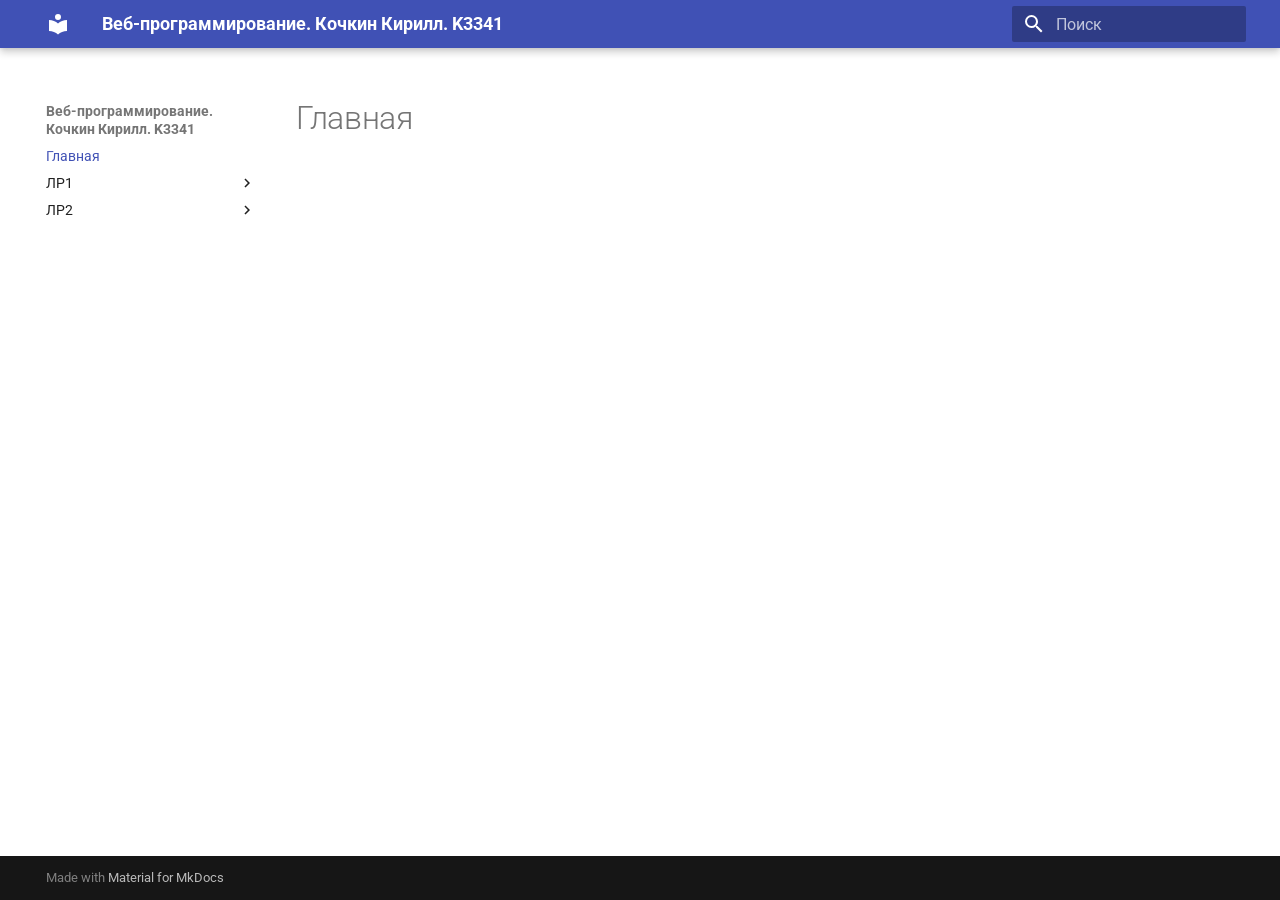
==== commit a3339a78: "Deployed 8cafa5f with MkDocs version: 1.6.1" ====
--- a/index.html
+++ b/index.html
@@ -299,6 +299,88 @@
   
 
     
+      
+      
+  
+  
+  
+  
+    
+    
+    
+    
+    
+    <li class="md-nav__item md-nav__item--nested">
+      
+        
+        
+        <input class="md-nav__toggle md-toggle " type="checkbox" id="__nav_3" >
+        
+          
+          <label class="md-nav__link" for="__nav_3" id="__nav_3_label" tabindex="0">
+            
+  
+  
+  <span class="md-ellipsis">
+    
+  
+    ЛР2
+  
+
+    
+  </span>
+  
+  
+
+            <span class="md-nav__icon md-icon"></span>
+          </label>
+        
+        <nav class="md-nav" data-md-level="1" aria-labelledby="__nav_3_label" aria-expanded="false">
+          <label class="md-nav__title" for="__nav_3">
+            <span class="md-nav__icon md-icon"></span>
+            
+  
+    ЛР2
+  
+
+          </label>
+          <ul class="md-nav__list" data-md-scrollfix>
+            
+              
+                
+  
+  
+  
+  
+    <li class="md-nav__item">
+      <a href="lr2/report/" class="md-nav__link">
+        
+  
+  
+  <span class="md-ellipsis">
+    
+  
+    Отчёт
+  
+
+    
+  </span>
+  
+  
+
+      </a>
+    </li>
+  
+
+              
+            
+          </ul>
+        </nav>
+      
+    </li>
+  
+
+    
   </ul>
 </nav>
                   </div>
